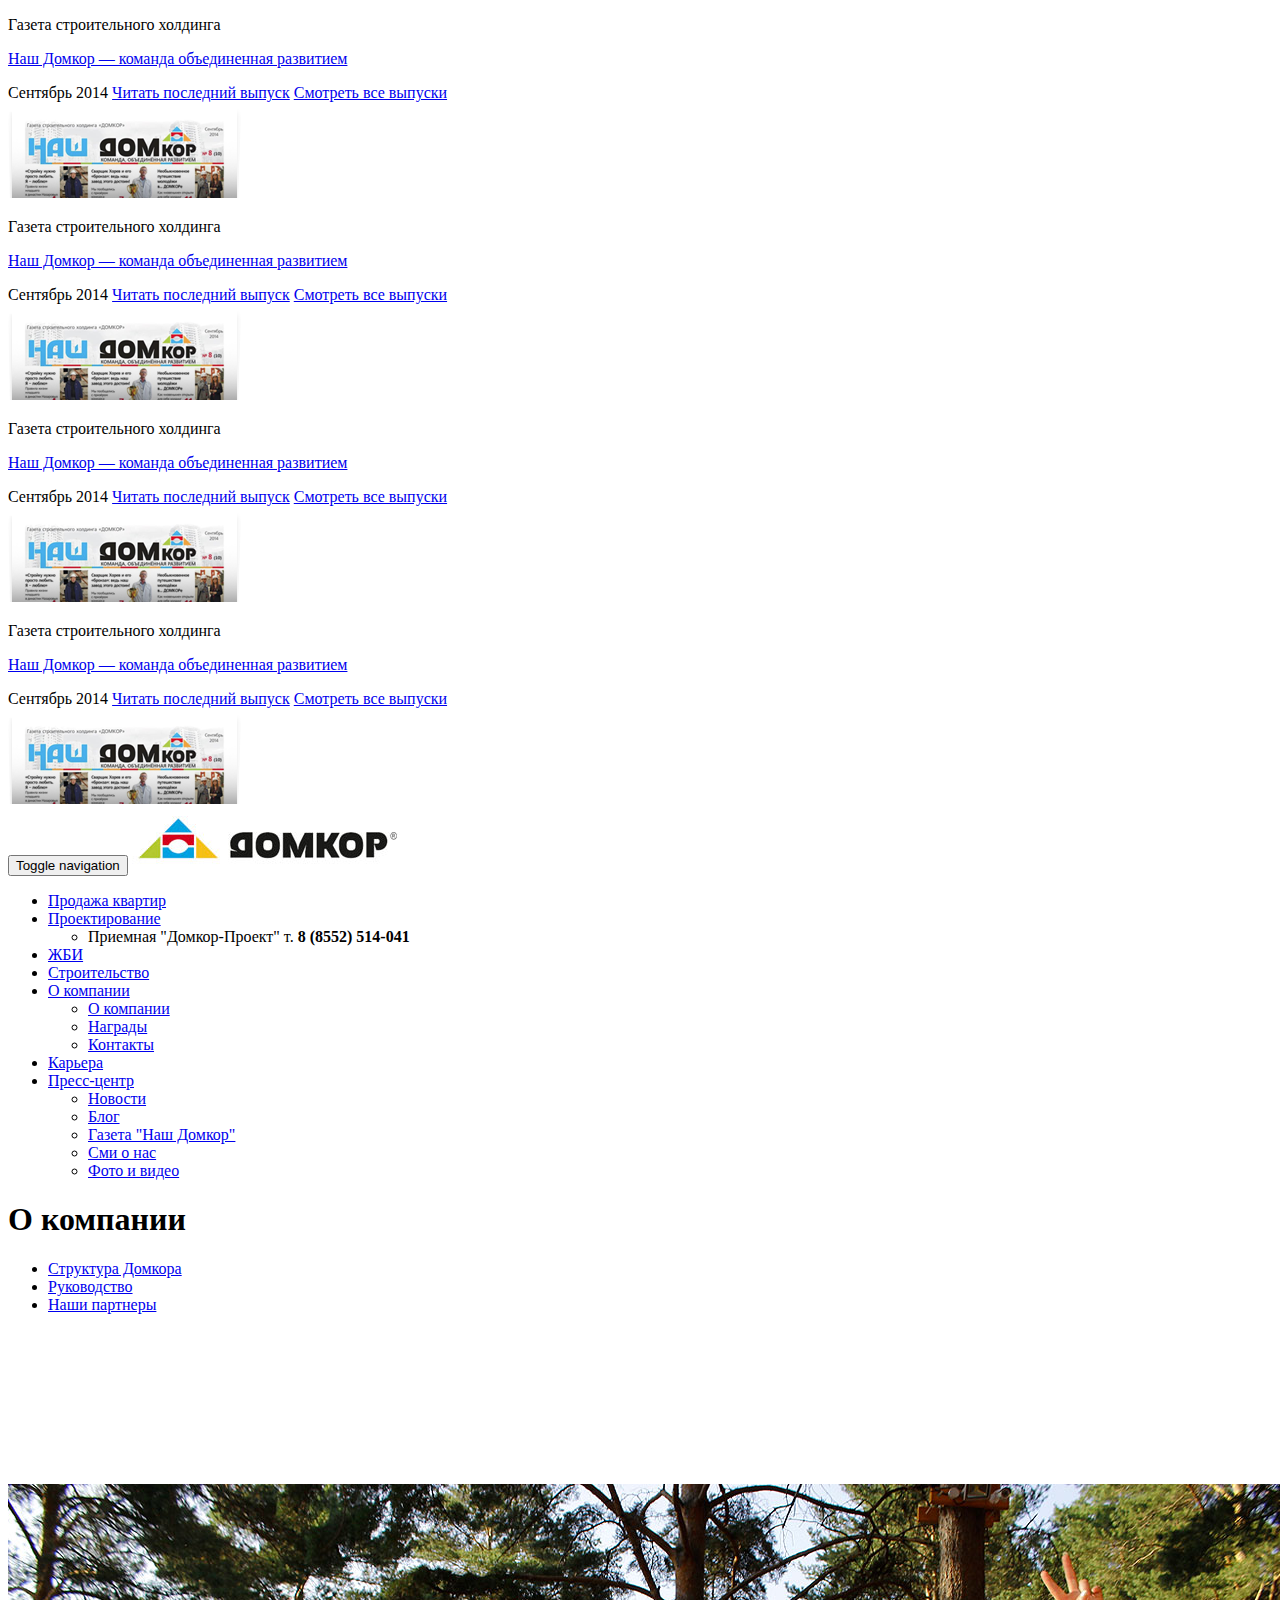
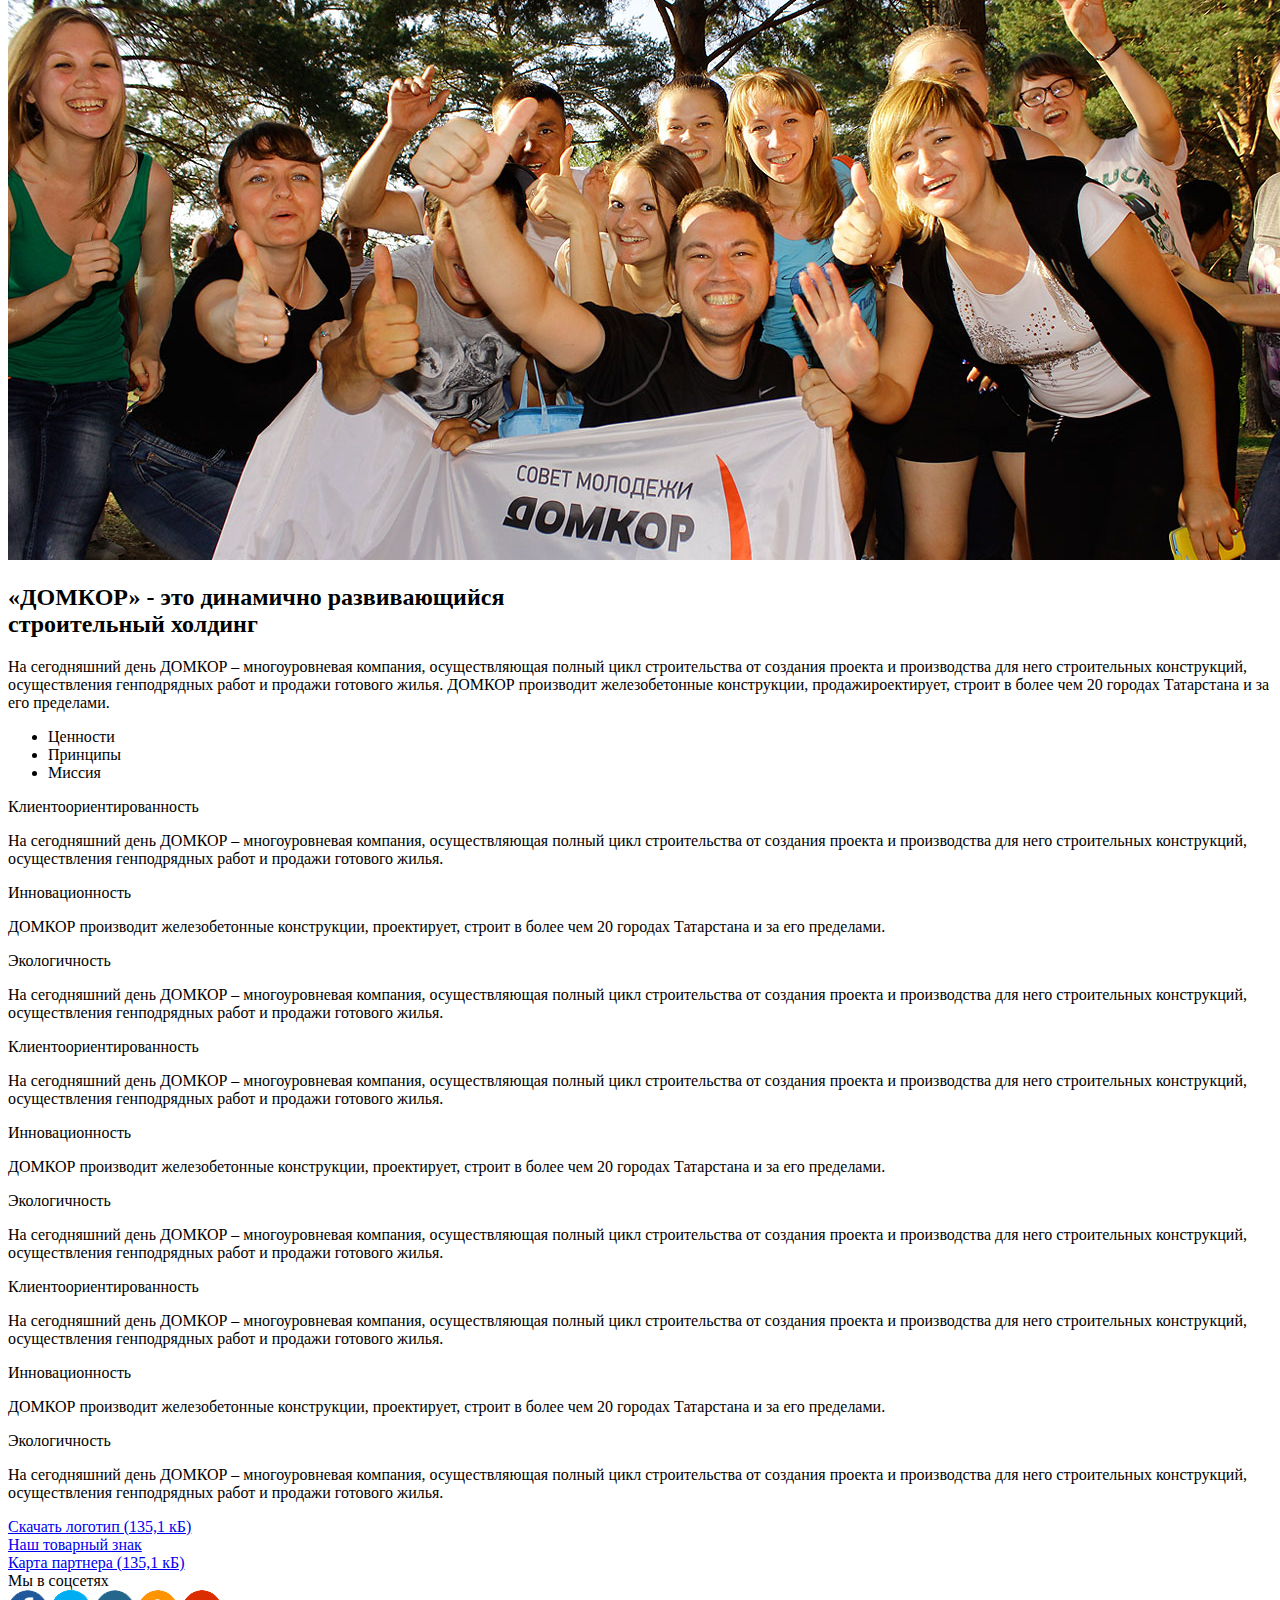
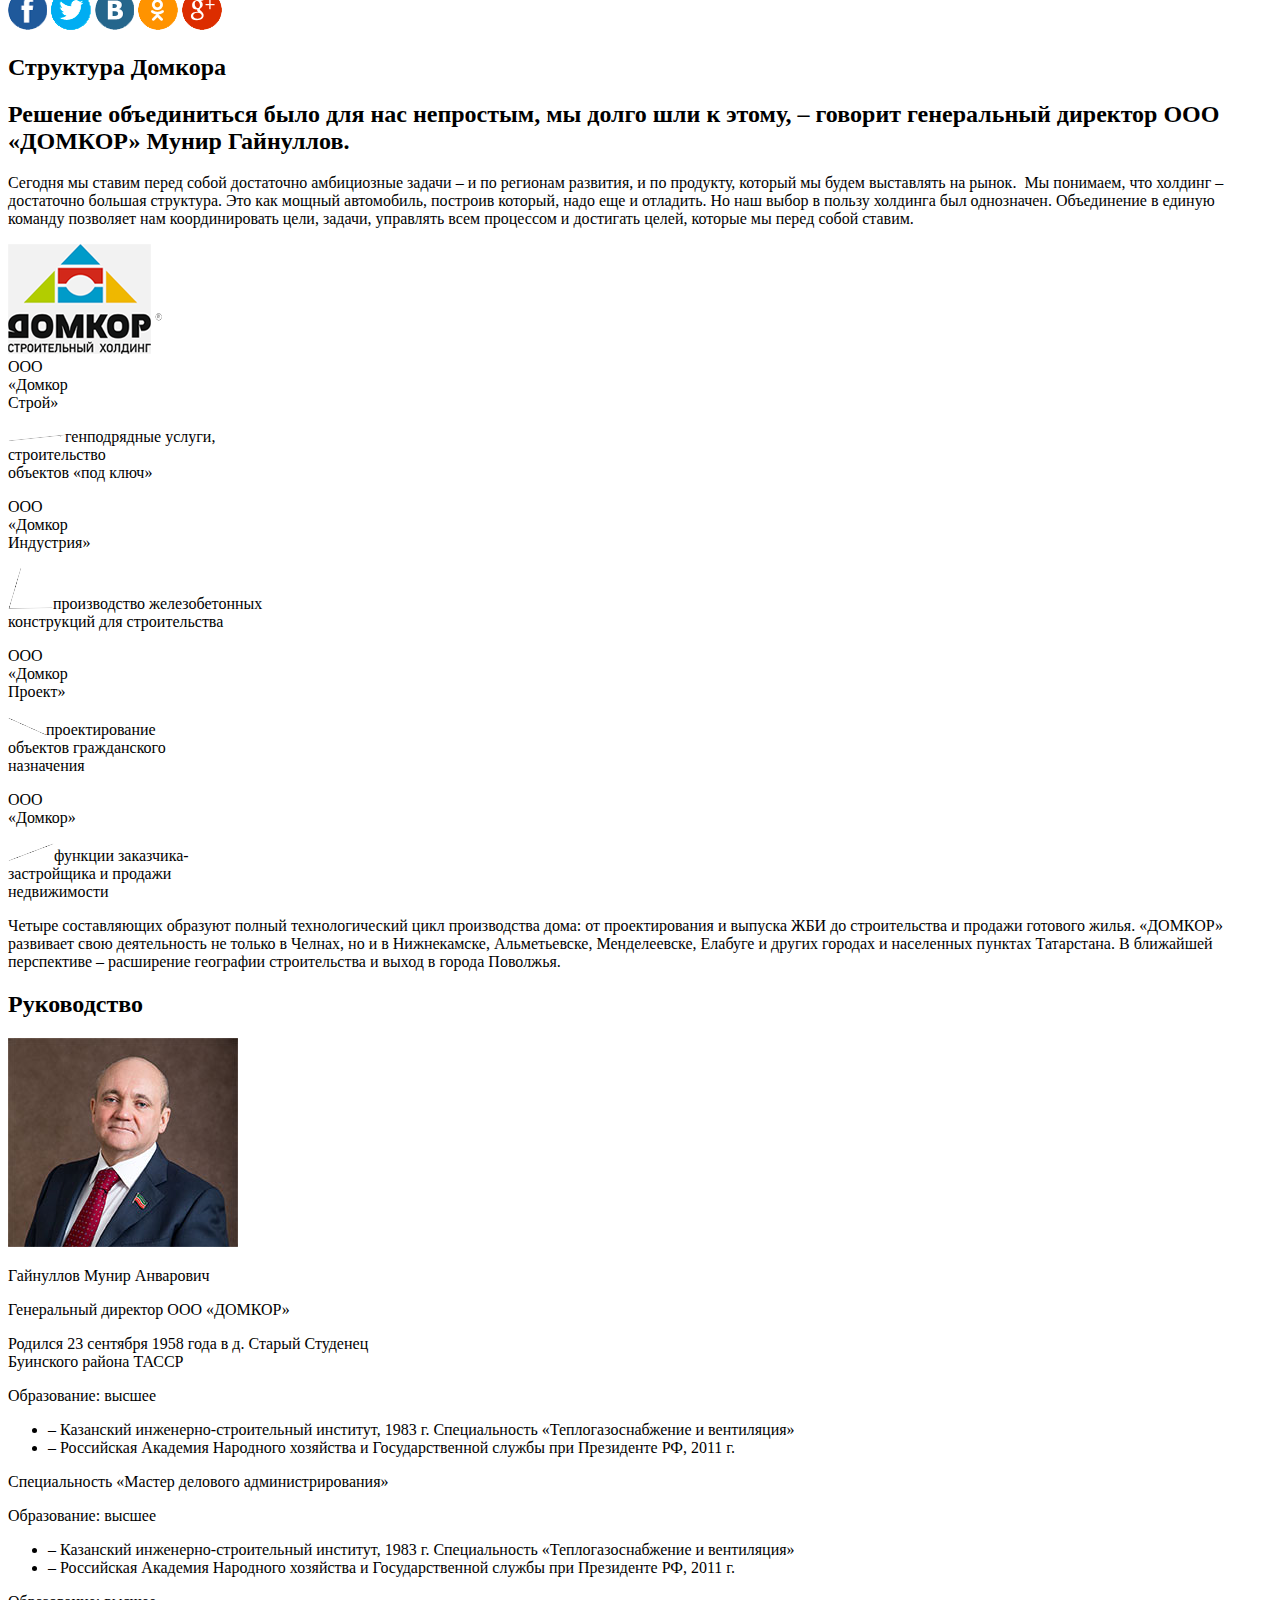
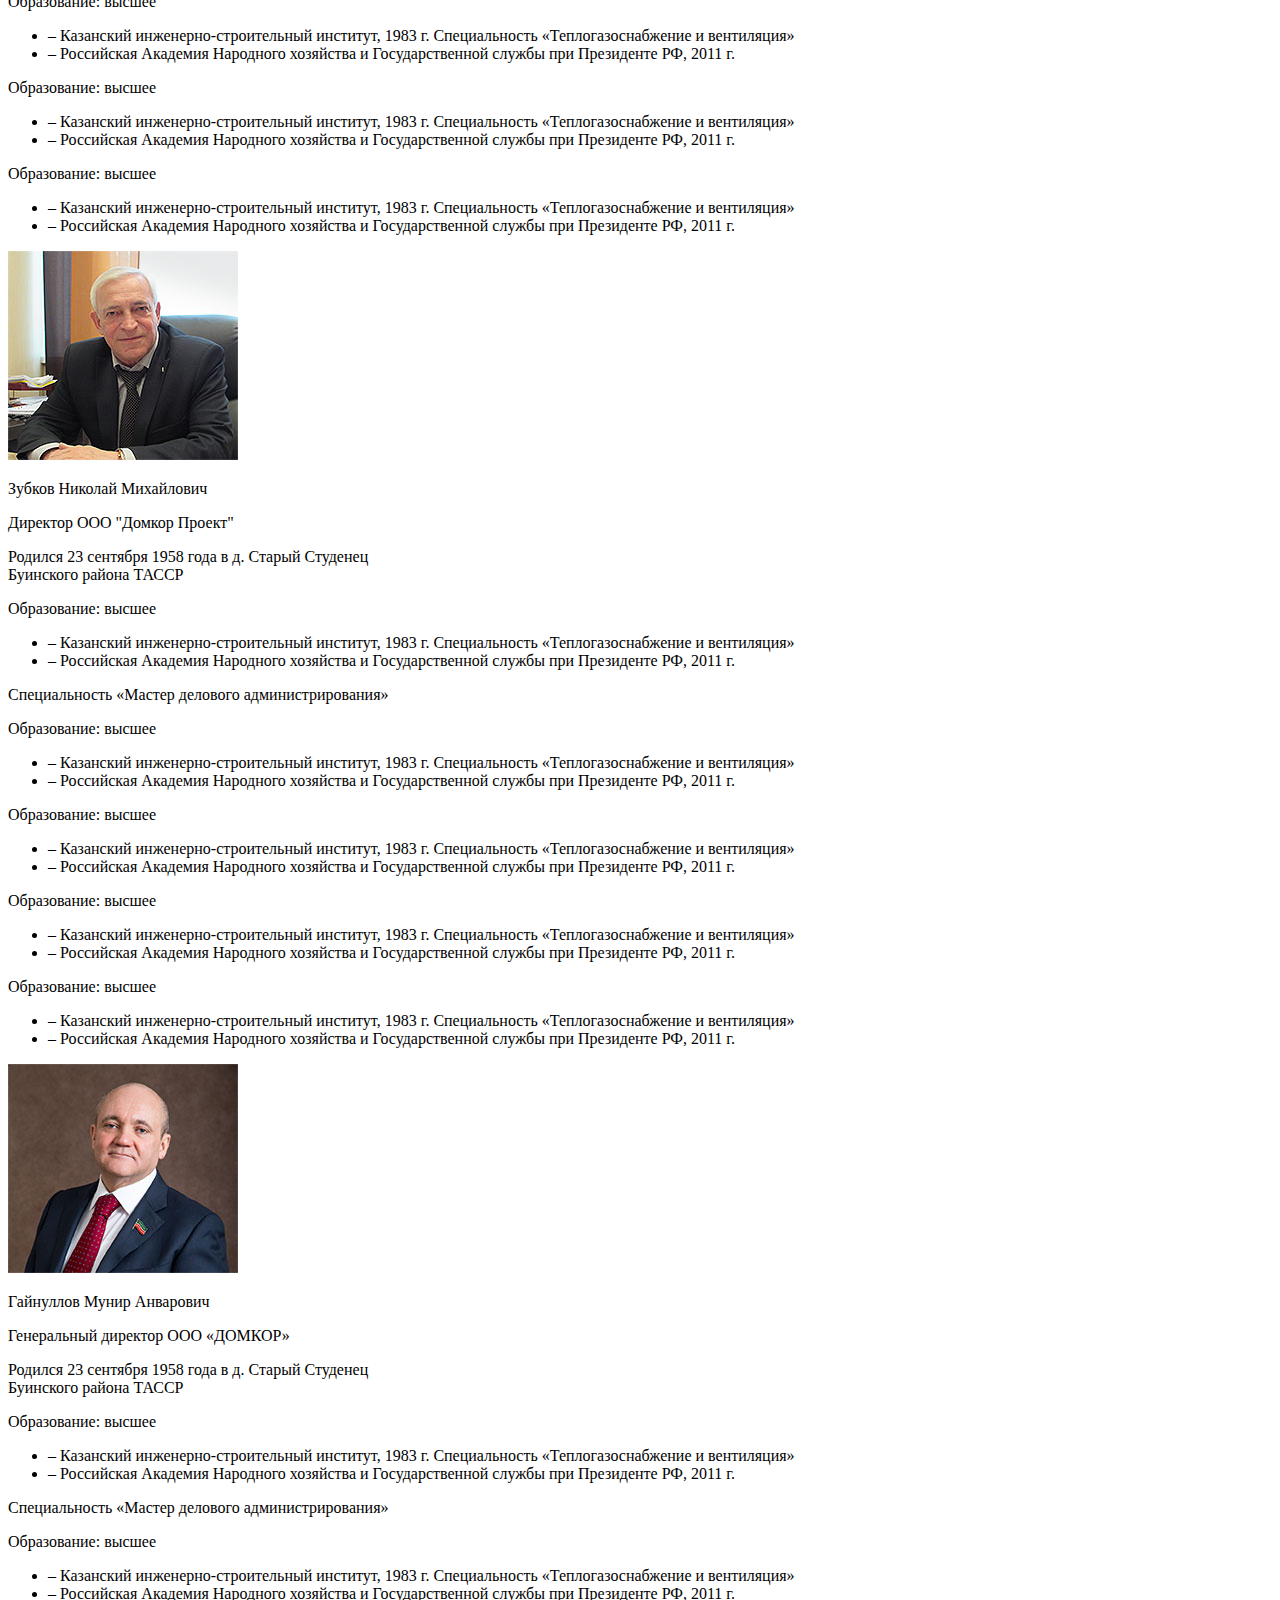
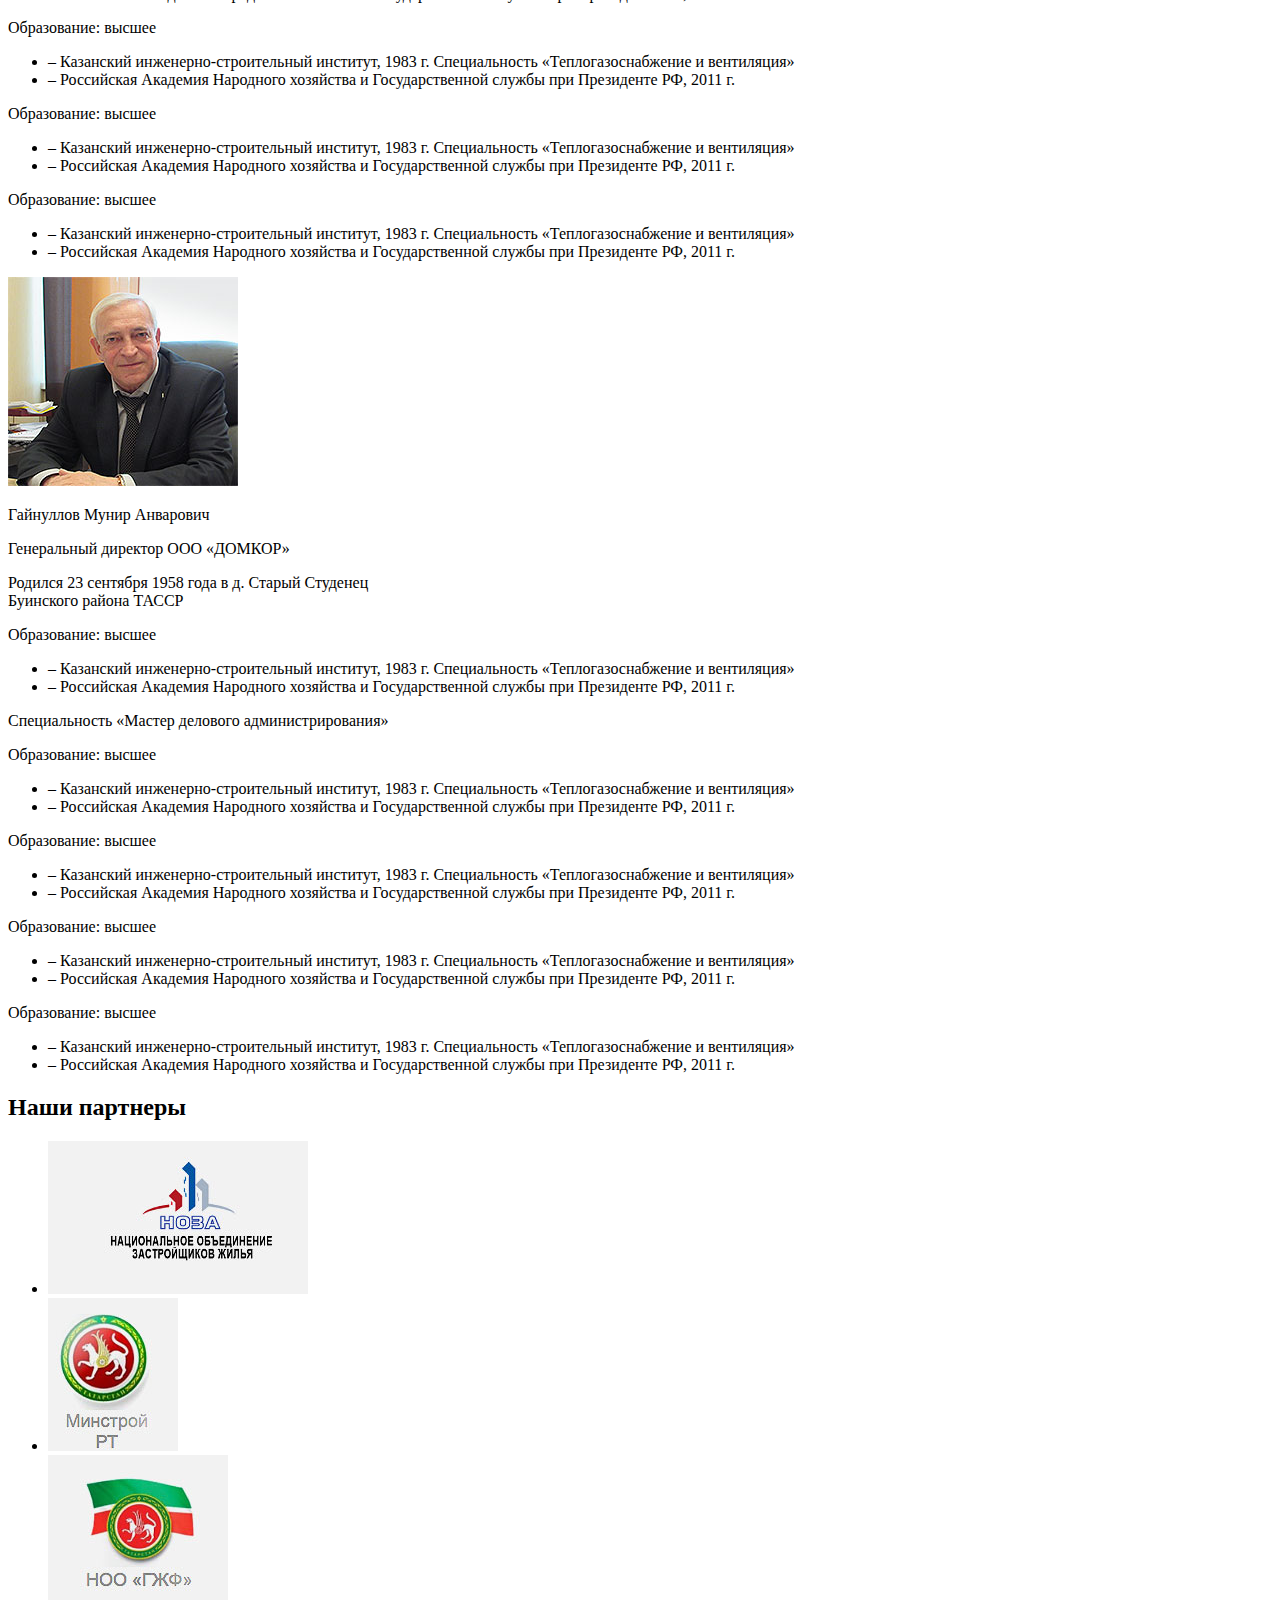
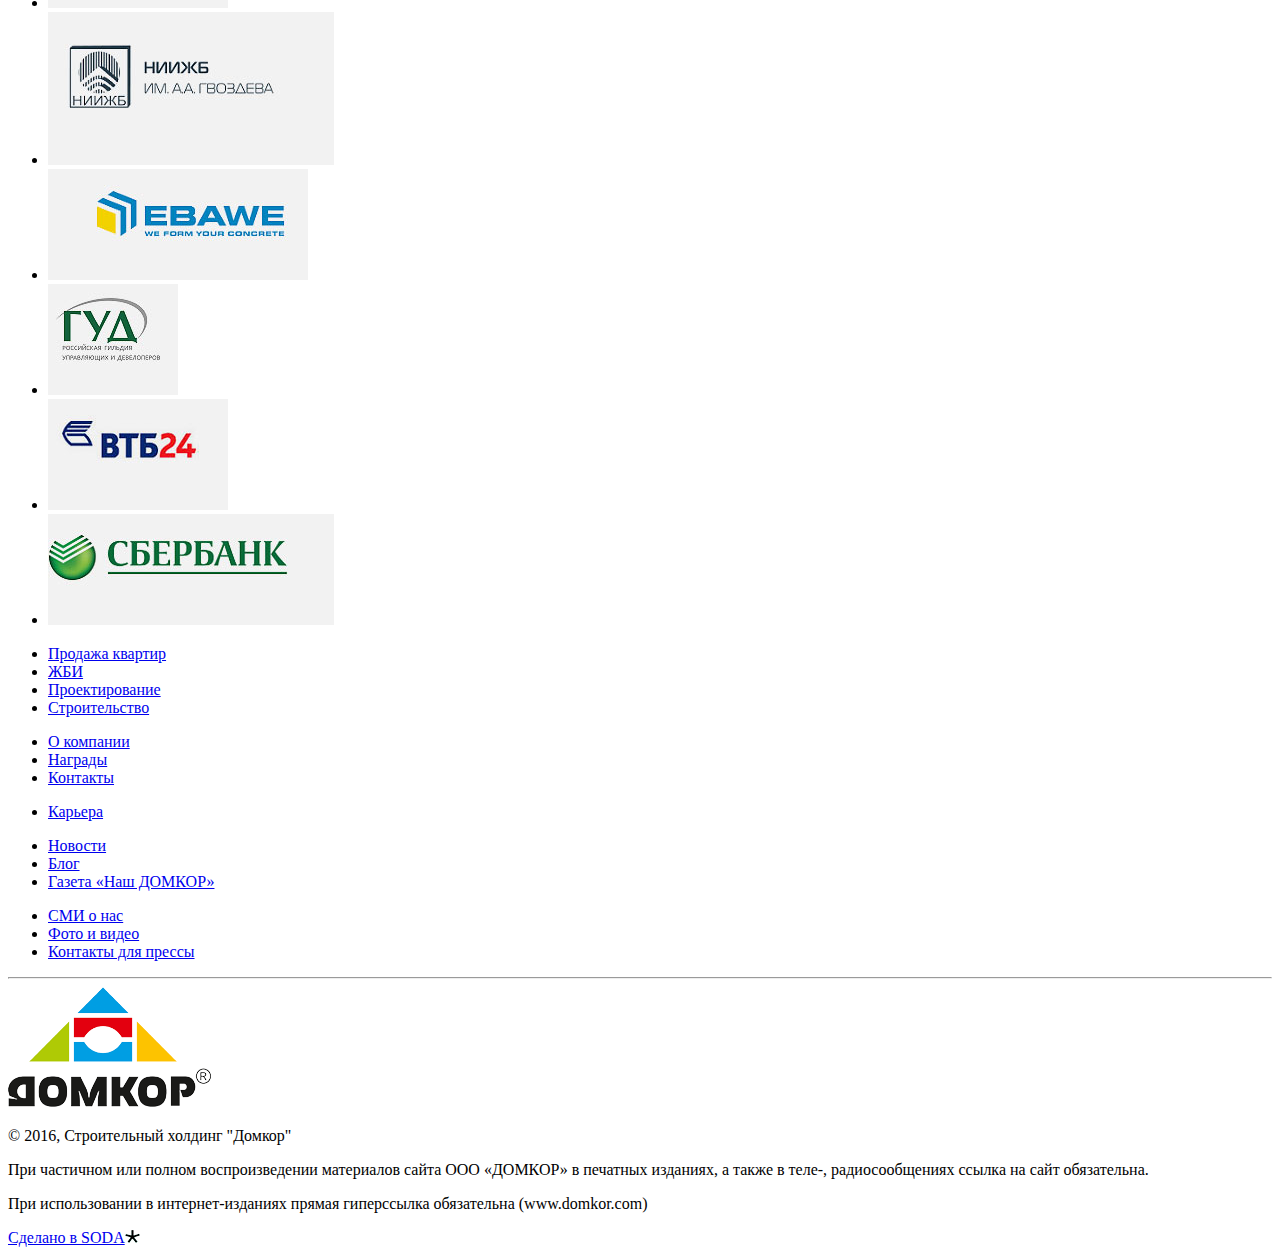
==== company.html @ ac93ede2 "First" ====
<!DOCTYPE html>
<html lang="en">
<head>
	<meta charset="utf-8">
    <meta http-equiv="X-UA-Compatible" content="IE=edge">
    <meta name="viewport" content="width=device-width, initial-scale=1">
    <title>Домкор</title>
   
    <link href="css/style.css" rel="stylesheet">

    


</head> 
<body>


	<header class="header">
		<div class="header-slider-wrap">
			<div class="container-fluid">
				<div class="header-slider">
					<div class="slide slide-green">
						<div class="slide-wrap container">
							<div class="slide-left">
								<p class="magazine">Газета строительного холдинга</p>
								<p class="slide-head"><a href="#">Наш Домкор — команда объединенная развитием</a></p>
							</div>
							<div class="slide-right">
								<span class="date">Сентябрь 2014</span>
								<a href="#"><span>Читать последний выпуск</span></a>
								<a href="#"><span>Смотреть все выпуски</span></a>
							</div>
							<div class="img-wrap">
								<img src="img/header-magazine.png" alt="">
							</div>
						</div>
					</div>
					<div class="slide slide-blue">
						<div class="slide-wrap container">
							<div class="slide-left">
								<p class="magazine">Газета строительного холдинга</p>
								<p class="slide-head"><a href="#">Наш Домкор — команда объединенная развитием</a></p>
							</div>
							<div class="slide-right">
								<span class="date">Сентябрь 2014</span>
								<a href="#"><span>Читать последний выпуск</span></a>
								<a href="#"><span>Смотреть все выпуски</span></a>
							</div>
							<div class="img-wrap">
								<img src="img/header-magazine.png" alt="">
							</div>
						</div>
					</div>
					<div class="slide slide-orange">
						<div class="slide-wrap container">
							<div class="slide-left">
								<p class="magazine">Газета строительного холдинга</p>
								<p class="slide-head"><a href="#">Наш Домкор — команда объединенная развитием</a></p>
							</div>
							<div class="slide-right">
								<span class="date">Сентябрь 2014</span>
								<a href="#"><span>Читать последний выпуск</span></a>
								<a href="#"><span>Смотреть все выпуски</span></a>
							</div>
							<div class="img-wrap">
								<img src="img/header-magazine.png" alt="">
							</div>
						</div>
					</div>
					<div class="slide slide-green">
						<div class="slide-wrap container">
							<div class="slide-left">
								<p class="magazine">Газета строительного холдинга</p>
								<p class="slide-head"><a href="#">Наш Домкор — команда объединенная развитием</a></p>
							</div>
							<div class="slide-right">
								<span class="date">Сентябрь 2014</span>
								<a href="#"><span>Читать последний выпуск</span></a>
								<a href="#"><span>Смотреть все выпуски</span></a>
							</div>
							<div class="img-wrap">
								<img src="img/header-magazine.png" alt="">
							</div>
						</div>
					</div>
				</div>
			</div>
		</div>
		<nav class="navbar navbar-default clearfix">
		  <div class="container">
		    <div class="navbar-wrap">
		    	<div class="navbar-header">
		    	  <button type="button" class="navbar-toggle collapsed" data-toggle="collapse" data-target="#bs-example-navbar-collapse-1" aria-expanded="false">
		    	    <span class="sr-only">Toggle navigation</span>
		    	    <span class="icon-bar"></span>
		    	    <span class="icon-bar"></span>
		    	    <span class="icon-bar"></span>
		    	  </button>
		    	  <a class="navbar-brand" href="#"><img src="img/logo.jpg" alt=""></a>
		    	</div>
		    	
		    	<div class="collapse navbar-collapse" id="bs-example-navbar-collapse-1">

					<!-- ЕСЛИ У ССЫЛКИ ЕСТЬ КЛАСС submenu-toggle 
						 ТО ОТКРЫВАЕТСЯ СУБМЕНЮ, 
						 ЕСЛИ НЕТ ТО ПЕРЕХОД ПО ССЫЛКЕ -->

				    <ul class="nav navbar-nav megamenu">
				        <li class="submenu-wrap">
				        	<a href="#">Продажа квартир</a>
				        </li>
				        <li class="submenu-wrap">
				        	<a href="#" class="submenu-toggle">Проектирование</a>
							<div class="submenu submenu-fluid">
								<ul>
									<li>Приемная "Домкор-Проект" т. <b>8 (8552) 514-041</b></li>
								</ul>
							</div>
				        </li>
				        <li class="submenu-wrap">
				        	<a href="#">ЖБИ</a>
				        </li>
				        <li class="submenu-wrap">
				        	<a href="#">Строительство</a>
				        </li>
				        <li class="submenu-wrap">
				        	<a href="#" class="submenu-toggle">О компании</a>
							<div class="submenu submenu-active">
								<ul>
									<li class="active-item"><a href="#">О компании</a></li>
									<li><a href="#">Награды</a></li>
									<li><a href="#">Контакты</a></li>
								</ul>
							</div>
				        </li>
				        <li class="submenu-wrap">
				        	<a href="#">Карьера</a>
				        </li>
				        <li class="submenu-wrap">
				        	<a href="#" class="submenu-toggle">Пресс-центр</a>
							<div class="submenu">
								<ul>
									<li><a href="#">Новости</a></li>
									<li><a href="#">Блог</a></li>
									<li><a href="#">Газета "Наш Домкор"</a></li>
									<li><a href="#">Сми о нас</a></li>
									<li><a href="#">Фото и видео</a></li>
								</ul>
							</div>
				        </li>
				    </ul>
		    	</div>
		    </div>
		  </div>
		</nav>
	</header>

	<div class="container com-headTitle">
		<h1 class="sample-header">О компании</h1>

		<div class="landingNav">
			<ul class="com-headTitle__navList">
				<li><a href="#structure">Структура Домкора</a></li>
				<li><a href="#leadership">Руководство</a></li>
				<li><a href="#partner">Наши партнеры</a></li>
			</ul>
		</div>

		
	</div>

	<section class="video">
		<div class="container">

			<div class="video__wrapper">
				<span class="video__overlay video__toggle"></span>
				<video id="video">
				  <source src="videoplayback.webm" type="video/webm">
				  <source src="videoplayback.mp4" type="video/mp4">
				  Извините, но ваш браузер не поддерживает HTML5 видео
				</video>
				<img src="img/career_video.jpg" alt="">
				
			</div>
		</div>
	</section>


	

	<section class="tabs com-tabs">

		<div class="container">
			<div class="inner-wrap">
				<div class="title-wrap">
					<h2 class="tabs__title">«ДОМКОР» - это динамично развивающийся<br>  строительный холдинг</h2>
				
					<p class="tabs__text"> На сегодняшний день ДОМКОР – многоуровневая компания, осуществляющая полный цикл строительства от создания проекта и производства для него строительных конструкций, осуществления генподрядных работ и продажи готового жилья. ДОМКОР производит железобетонные конструкции, продажироектирует, строит в более чем 20 городах Татарстана и за его пределами.</p>
				</div>
				
				<div class="tabs-wrap">
					<!-- Nav tabs -->
				  <ul class="tabs__row">
				    <li class="" data-id="1">
					    <span class="tabs__tabText">Ценности</span>
					</li>
				    <li class="" data-id="2">
					    <span class="tabs__tabText">Принципы</span>
					</li>
					<li class="" data-id="3">
					    <span class="tabs__tabText">Миссия</span>
					</li>
				  </ul>
				
				  <div class="row">
				  	<div class="col-lg-12 clearfix">
				  		<!-- Tab panes -->
						<div class="tabs__tabContent" id="tab">
							<div class="tabs__tabPane t-1">
								<span class="tabs__triangle"></span>
								<p class="tabs__subTitle">Клиентоориентированность</p>
				
								<p>На сегодняшний день ДОМКОР – многоуровневая компания, осуществляющая полный цикл строительства от создания проекта и производства для него строительных конструкций, осуществления генподрядных работ и продажи готового жилья.</p>
				
								<p class="tabs__subTitle">Инновационность</p>
				
								<p>ДОМКОР производит железобетонные конструкции, проектирует, строит в более чем 20 городах Татарстана и за его пределами.</p>
				
								<p class="tabs__subTitle">Экологичность</p>
				
								<p class="tabs__paneText_last">На сегодняшний день ДОМКОР – многоуровневая компания, осуществляющая полный цикл строительства от создания проекта и производства для него строительных конструкций, осуществления генподрядных работ и продажи готового жилья.</p>
							</div>
							<div class="tabs__tabPane t-2">
				
								<span class="tabs__triangle"></span>
								<p class="tabs__subTitle">Клиентоориентированность</p>
				
								<p>На сегодняшний день ДОМКОР – многоуровневая компания, осуществляющая полный цикл строительства от создания проекта и производства для него строительных конструкций, осуществления генподрядных работ и продажи готового жилья.</p>
				
								<p class="tabs__subTitle">Инновационность</p>
				
								<p>ДОМКОР производит железобетонные конструкции, проектирует, строит в более чем 20 городах Татарстана и за его пределами.</p>
				
								<p class="tabs__subTitle">Экологичность</p>
				
								<p class="tabs__paneText_last">На сегодняшний день ДОМКОР – многоуровневая компания, осуществляющая полный цикл строительства от создания проекта и производства для него строительных конструкций, осуществления генподрядных работ и продажи готового жилья.</p>
							</div>
							<div class="tabs__tabPane t-3">
								<span class="tabs__triangle"></span>
								<p class="tabs__subTitle">Клиентоориентированность</p>
				
								<p>На сегодняшний день ДОМКОР – многоуровневая компания, осуществляющая полный цикл строительства от создания проекта и производства для него строительных конструкций, осуществления генподрядных работ и продажи готового жилья.</p>
				
								<p class="tabs__subTitle">Инновационность</p>
				
								<p>ДОМКОР производит железобетонные конструкции, проектирует, строит в более чем 20 городах Татарстана и за его пределами.</p>
				
								<p class="tabs__subTitle">Экологичность</p>
				
								<p class="tabs__paneText_last">На сегодняшний день ДОМКОР – многоуровневая компания, осуществляющая полный цикл строительства от создания проекта и производства для него строительных конструкций, осуществления генподрядных работ и продажи готового жилья.</p>
							</div>
						</div>
				
				
				  	</div>
				  </div>
				
				  <div class="download">
				  	<div class="download-href">
				  		<a href="#">Скачать логотип (135,1 кБ)</a>
				  	</div>
				  	<div class="download-href">
				  		<a href="#">Наш товарный знак</a>
				  	</div>
				  	<div class="download-href">
				  		<a href="#">Карта партнера (135,1 кБ)</a>
				  	</div>
				  	<div class="social">
						<span class="social__tiltle">Мы в соцсетях</span>
						<div class="social__buttons">
							<a href="#"><img src="img/career_fb.png"></a>
							<a href="#"><img src="img/career_twitter.png"></a>
							<a href="#"><img src="img/career_vk.png"></a>
							<a href="#"><img src="img/career_ok.png"></a>
							<a href="#"><img src="img/career_gplus.png"></a>
						</div>
					</div>
				  </div>
				</div> 
			</div>
		</div>
	</section> 

	<section class="com-info landingItem" id="structure">
		<div class="container">
			<h2>Структура Домкора</h2>
			<h2 class="com-info__title">Решение объединиться было для нас непростым, мы долго шли к этому, – говорит генеральный директор ООО «ДОМКОР» Мунир Гайнуллов.</h2>
			<p class="com-info__text"> Сегодня мы ставим перед собой достаточно амбициозные задачи – и по регионам развития, и по продукту, который мы будем выставлять на рынок.&nbsp; Мы понимаем, что холдинг – достаточно большая структура. Это как мощный автомобиль, построив который, надо еще и отладить. Но наш выбор в пользу холдинга был однозначен. Объединение в единую команду позволяет нам координировать цели, задачи, управлять всем процессом и достигать целей, которые мы перед собой ставим.</p>

			<div class="com-info__wrapper">
				<img src="img/info_logo.png" alt="info logo" class="com-info__logo">
				<div class="com-info__block com-info__block_1">
					<span>ООО<br> «Домкор <br> Строй»</span>
					<p><img src="img/info_line_1.png" alt="line">генподрядные услуги,<br> строительство<br> объектов «под ключ»</p>
				</div>
				<div class="com-info__block com-info__block_2">
					<span>
						ООО<br> «Домкор<br>  Индустрия»
					</span>
					<p><img src="img/info_line_2.png" alt="line">производство железобетонных<br> конструкций для строительства</p>
				</div>
				<div class="com-info__block com-info__block_3">
					<span>
						ООО<br> «Домкор<br>  Проект»
					</span>
					<p><img src="img/info_line_3.png" alt="line">проектирование<br> объектов гражданского<br> назначения</p>
				</div>
				<div class="com-info__block com-info__block_4">
					<span>
						ООО<br> «Домкор»
					</span>
					<p><img src="img/info_line_4.png" alt="line">функции заказчика-<br> застройщика и продажи<br> недвижимости</p>
				</div>
			</div>

			<p class="com-info__text_2">Четыре составляющих образуют полный технологический цикл производства дома: от проектирования и выпуска ЖБИ до строительства и продажи готового жилья. «ДОМКОР» развивает свою деятельность не только в Челнах, но и в Нижнекамске, Альметьевске, Менделеевске, Елабуге и других городах и населенных пунктах Татарстана. В ближайшей перспективе – расширение географии строительства и выход в города Поволжья.</p>
		</div>
	</section>

	<section class="com-leadership landingItem" id="leadership">
		<div class="container">
			<div class="com-leadership__wrapp">
				<h2>Руководство</h2>

				<div class="leader-blocks">
					<div class="block">
						<div class="block-visible">
							<span class="img-wrap"><img src="img/leader_1.jpg" alt="Руководство"></span>
							<div class="text-wrap">
								<div class="text-top">
									<p class="leader-name">Гайнуллов Мунир Анварович</p>
									<p class="leader-position">Генеральный директор ООО «ДОМКОР»</p>
								</div>
								<p class="leader-info">Родился 23 сентября 1958 года в д. Старый Студенец <br> Буинского района ТАССР</p>
								
								<p class="block-text">
									Образование: высшее  
								</p>
								<ul class="block-text">
									<li>– Казанский инженерно-строительный институт, 1983 г. Специальность «Теплогазоснабжение и вентиляция»</li>
									<li> – Российская Академия Народного хозяйства и Государственной службы при Президенте РФ, 2011 г.</li>
								</ul>
								<p class="block-text">Специальность «Мастер делового администрирования»</p>
							</div>
						</div>
						<a role="button" data-toggle="collapse" href="#collapse-1" aria-expanded="false" aria-controls="collapse-1" class="block-down"></a>
						<div class="collapse" id="collapse-1">
						  <div class="collapse-content">
						  	<p class="block-text">
								Образование: высшее  
							</p>
							<ul class="block-text">
								<li>– Казанский инженерно-строительный институт, 1983 г. Специальность «Теплогазоснабжение и вентиляция»</li>
								<li> – Российская Академия Народного хозяйства и Государственной службы при Президенте РФ, 2011 г.</li>
							</ul>
							<p class="block-text">
								Образование: высшее  
							</p>
							<ul class="block-text">
								<li>– Казанский инженерно-строительный институт, 1983 г. Специальность «Теплогазоснабжение и вентиляция»</li>
								<li> – Российская Академия Народного хозяйства и Государственной службы при Президенте РФ, 2011 г.</li>
							</ul>
							<p class="block-text">
								Образование: высшее  
							</p>
							<ul class="block-text">
								<li>– Казанский инженерно-строительный институт, 1983 г. Специальность «Теплогазоснабжение и вентиляция»</li>
								<li> – Российская Академия Народного хозяйства и Государственной службы при Президенте РФ, 2011 г.</li>
							</ul>
							<p class="block-text">
								Образование: высшее  
							</p>
							<ul class="block-text">
								<li>– Казанский инженерно-строительный институт, 1983 г. Специальность «Теплогазоснабжение и вентиляция»</li>
								<li> – Российская Академия Народного хозяйства и Государственной службы при Президенте РФ, 2011 г.</li>
							</ul>
						  </div>
						</div>
					</div>
					<div class="block">
						<div class="block-visible">
							<span class="img-wrap"><img src="img/leader_2.jpg" alt="Руководство"></span>
							<div class="text-wrap">
								<div class="text-top">
									<p class="leader-name">Зубков Николай Михайлович</p>
									<p class="leader-position">Директор ООО "Домкор Проект"</p>
								</div>
								<p class="leader-info">Родился 23 сентября 1958 года в д. Старый Студенец  <br> Буинского района ТАССР</p>
								
								<p class="block-text">
									Образование: высшее  
								</p>
								<ul class="block-text">
									<li>– Казанский инженерно-строительный институт, 1983 г. Специальность «Теплогазоснабжение и вентиляция»</li>
									<li> – Российская Академия Народного хозяйства и Государственной службы при Президенте РФ, 2011 г.</li>
								</ul>
								<p class="block-text">Специальность «Мастер делового администрирования»</p>
							</div>
						</div>
						<a role="button" data-toggle="collapse" href="#collapse-2" aria-expanded="false" aria-controls="collapse-2" class="block-down"></a>
						<div class="collapse" id="collapse-2">
						  <div class="collapse-content">
						  	<p class="block-text">
								Образование: высшее  
							</p>
							<ul class="block-text">
								<li>– Казанский инженерно-строительный институт, 1983 г. Специальность «Теплогазоснабжение и вентиляция»</li>
								<li> – Российская Академия Народного хозяйства и Государственной службы при Президенте РФ, 2011 г.</li>
							</ul>
							<p class="block-text">
								Образование: высшее  
							</p>
							<ul class="block-text">
								<li>– Казанский инженерно-строительный институт, 1983 г. Специальность «Теплогазоснабжение и вентиляция»</li>
								<li> – Российская Академия Народного хозяйства и Государственной службы при Президенте РФ, 2011 г.</li>
							</ul>
							<p class="block-text">
								Образование: высшее  
							</p>
							<ul class="block-text">
								<li>– Казанский инженерно-строительный институт, 1983 г. Специальность «Теплогазоснабжение и вентиляция»</li>
								<li> – Российская Академия Народного хозяйства и Государственной службы при Президенте РФ, 2011 г.</li>
							</ul>
							<p class="block-text">
								Образование: высшее  
							</p>
							<ul class="block-text">
								<li>– Казанский инженерно-строительный институт, 1983 г. Специальность «Теплогазоснабжение и вентиляция»</li>
								<li> – Российская Академия Народного хозяйства и Государственной службы при Президенте РФ, 2011 г.</li>
							</ul>
						  </div>
						</div>
					</div>
					<div class="block">
						<div class="block-visible">
							<span class="img-wrap"><img src="img/leader_1.jpg" alt="Руководство"></span>
							<div class="text-wrap">
								<div class="text-top">
									<p class="leader-name">Гайнуллов Мунир Анварович</p>
									<p class="leader-position">Генеральный директор ООО «ДОМКОР»</p>
								</div>
								<p class="leader-info">Родился 23 сентября 1958 года в д. Старый Студенец <br> Буинского района ТАССР</p>
								
								<p class="block-text">
									Образование: высшее  
								</p>
								<ul class="block-text">
									<li>– Казанский инженерно-строительный институт, 1983 г. Специальность «Теплогазоснабжение и вентиляция»</li>
									<li> – Российская Академия Народного хозяйства и Государственной службы при Президенте РФ, 2011 г.</li>
								</ul>
								<p class="block-text">Специальность «Мастер делового администрирования»</p>
							</div>
						</div>
						<a role="button" data-toggle="collapse" href="#collapse-3" aria-expanded="false" aria-controls="collapse-3" class="block-down"></a>
						<div class="collapse" id="collapse-3">
						  <div class="collapse-content">
						  	<p class="block-text">
								Образование: высшее  
							</p>
							<ul class="block-text">
								<li>– Казанский инженерно-строительный институт, 1983 г. Специальность «Теплогазоснабжение и вентиляция»</li>
								<li> – Российская Академия Народного хозяйства и Государственной службы при Президенте РФ, 2011 г.</li>
							</ul>
							<p class="block-text">
								Образование: высшее  
							</p>
							<ul class="block-text">
								<li>– Казанский инженерно-строительный институт, 1983 г. Специальность «Теплогазоснабжение и вентиляция»</li>
								<li> – Российская Академия Народного хозяйства и Государственной службы при Президенте РФ, 2011 г.</li>
							</ul>
							<p class="block-text">
								Образование: высшее  
							</p>
							<ul class="block-text">
								<li>– Казанский инженерно-строительный институт, 1983 г. Специальность «Теплогазоснабжение и вентиляция»</li>
								<li> – Российская Академия Народного хозяйства и Государственной службы при Президенте РФ, 2011 г.</li>
							</ul>
							<p class="block-text">
								Образование: высшее  
							</p>
							<ul class="block-text">
								<li>– Казанский инженерно-строительный институт, 1983 г. Специальность «Теплогазоснабжение и вентиляция»</li>
								<li> – Российская Академия Народного хозяйства и Государственной службы при Президенте РФ, 2011 г.</li>
							</ul>
						  </div>
						</div>
					</div>
					<div class="block">
						<div class="block-visible">
							<span class="img-wrap"><img src="img/leader_2.jpg" alt="Руководство"></span>
							<div class="text-wrap">
								<div class="text-top">
									<p class="leader-name">Гайнуллов Мунир Анварович</p>
									<p class="leader-position">Генеральный директор ООО «ДОМКОР»</p>
								</div>
								<p class="leader-info">Родился 23 сентября 1958 года в д. Старый Студенец <br> Буинского района ТАССР</p>
								
								<p class="block-text">
									Образование: высшее  
								</p>
								<ul class="block-text">
									<li>– Казанский инженерно-строительный институт, 1983 г. Специальность «Теплогазоснабжение и вентиляция»</li>
									<li> – Российская Академия Народного хозяйства и Государственной службы при Президенте РФ, 2011 г.</li>
								</ul>
								<p class="block-text">Специальность «Мастер делового администрирования»</p>
							</div>
						</div>
						<a role="button" data-toggle="collapse" href="#collapse-4" aria-expanded="false" aria-controls="collapse-4" class="block-down"></a>
						<div class="collapse" id="collapse-4">
					    	<div class="collapse-content">
					    		<p class="block-text">
									Образование: высшее  
								</p>
								<ul class="block-text">
									<li>– Казанский инженерно-строительный институт, 1983 г. Специальность «Теплогазоснабжение и вентиляция»</li>
									<li> – Российская Академия Народного хозяйства и Государственной службы при Президенте РФ, 2011 г.</li>
								</ul>
								<p class="block-text">
									Образование: высшее  
								</p>
								<ul class="block-text">
									<li>– Казанский инженерно-строительный институт, 1983 г. Специальность «Теплогазоснабжение и вентиляция»</li>
									<li> – Российская Академия Народного хозяйства и Государственной службы при Президенте РФ, 2011 г.</li>
								</ul>
								<p class="block-text">
									Образование: высшее  
								</p>
								<ul class="block-text">
									<li>– Казанский инженерно-строительный институт, 1983 г. Специальность «Теплогазоснабжение и вентиляция»</li>
									<li> – Российская Академия Народного хозяйства и Государственной службы при Президенте РФ, 2011 г.</li>
								</ul>
								<p class="block-text">
									Образование: высшее  
								</p>
								<ul class="block-text">
									<li>– Казанский инженерно-строительный институт, 1983 г. Специальность «Теплогазоснабжение и вентиляция»</li>
									<li> – Российская Академия Народного хозяйства и Государственной службы при Президенте РФ, 2011 г.</li>
								</ul>
					    	</div>
						</div>
					</div>
				</div>
			</div>
		</div>
	</section>


	<section class="com-partners landingItem" id="partner">
		<div class="container">
			<h2>Наши партнеры</h2>
			<ul class="partners-wrap">
				<li><span><img src="img/partner-1.jpg" alt=""></span></li>
				<li><span><img src="img/partner-2.jpg" alt=""></span></li>
				<li><span><img src="img/partner-3.jpg" alt=""></span></li>
				<li><span><img src="img/partner-4.jpg" alt=""></span></li>
				<li><span><img src="img/partner-5.jpg" alt=""></span></li>
				<li><span><img src="img/partner-6.jpg" alt=""></span></li>
				<li><span><img src="img/partner-7.jpg" alt=""></span></li>
				<li><span><img src="img/partner-8.jpg" alt=""></span></li>
			</ul>
		</div>
	</section>
	

	<footer class="footer">
		<div class="container">
			<div class="footer-top">
				<div class="row">
					<ul class="footer-col">
						<li><a href="#">Продажа квартир</a></li>
						<li><a href="#">ЖБИ</a></li>
						<li><a href="#">Проектирование</a></li>
						<li><a href="#">Строительство</a></li>
					</ul>
					<ul class="footer-col">
						<li><a href="#">О компании</a></li>
						<li><a href="#">Награды</a></li>
						<li><a href="#">Контакты</a></li>
					</ul>
					<ul class="footer-col">
						<li><a href="#">Карьера</a></li>
					</ul>
					<ul class="footer-col">
						<li><a href="#">Новости</a></li>
						<li><a href="#">Блог</a></li>
						<li><a href="#">Газета «Наш ДОМКОР»</a></li>
					</ul>
					<ul class="footer-col">
						<li><a href="#">СМИ о нас</a></li>
						<li><a href="#">Фото и видео</a></li>
						<li><a href="#">Контакты для прессы</a></li>
					</ul>
				</div>
			</div>
			<hr class="footer-hr">
			<div class="footer-bot">
				<span class="logo-wrap"><img src="img/footer-logo.png"></span>
				<div class="footer-text">
					<p class="copyright">©  2016,  Строительный холдинг "Домкор"</p>
					<p>При частичном или полном воспроизведении материалов сайта ООО «ДОМКОР» в печатных изданиях, а также в теле-, радиосообщениях ссылка на сайт обязательна. </p>
					<p>При использовании в интернет-изданиях прямая гиперссылка обязательна (www.domkor.com)</p>
					<a href="http://artsoda.ru/" class="site-constructor" target="_blank">Сделано в SODA<img src="img/soda-ico.png"></a>
				</div>
			</div>
		</div>
	</footer>


	<span class="jquery-check-sm visible-sm"></span>
	<span class="jquery-check-xs visible-xs"></span>
	<script src="https://ajax.googleapis.com/ajax/libs/jquery/1.12.4/jquery.min.js"></script>
	<script src="js/script.min.js"></script>
 
</body> 
</html>
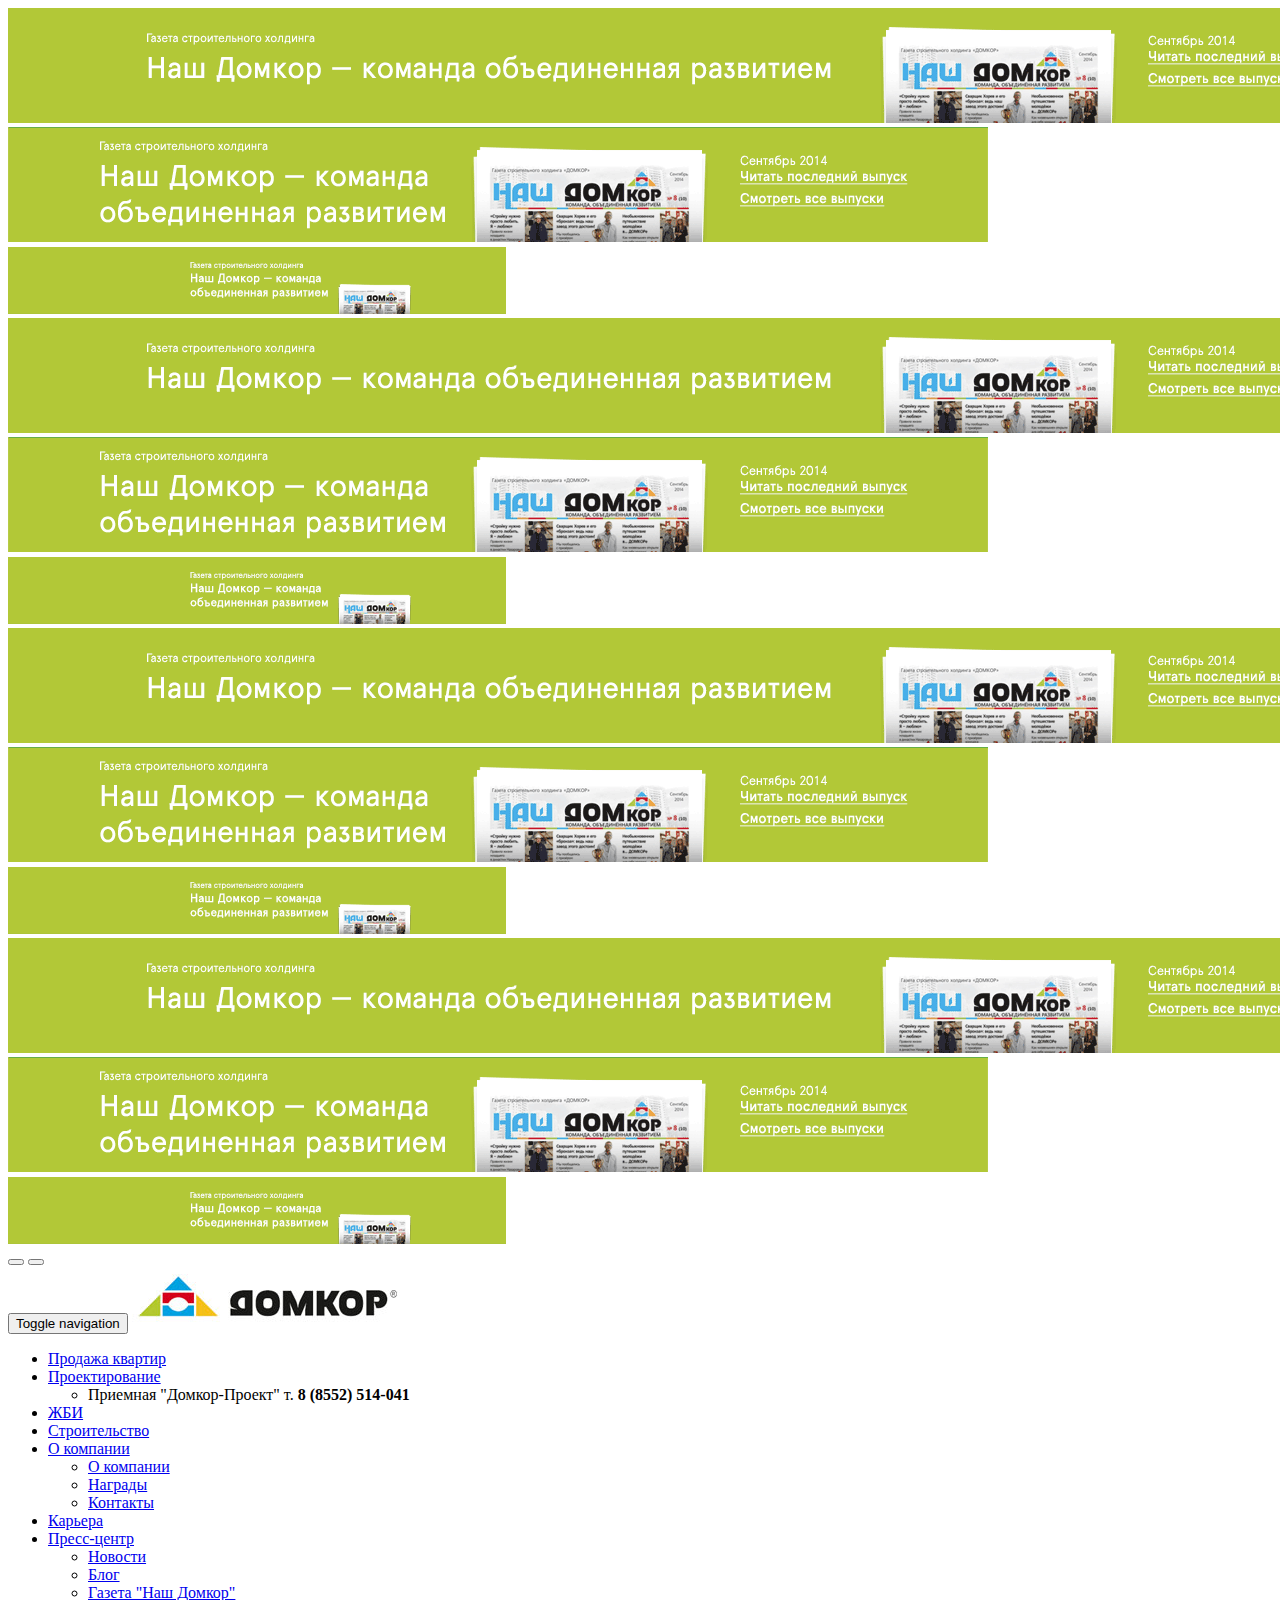
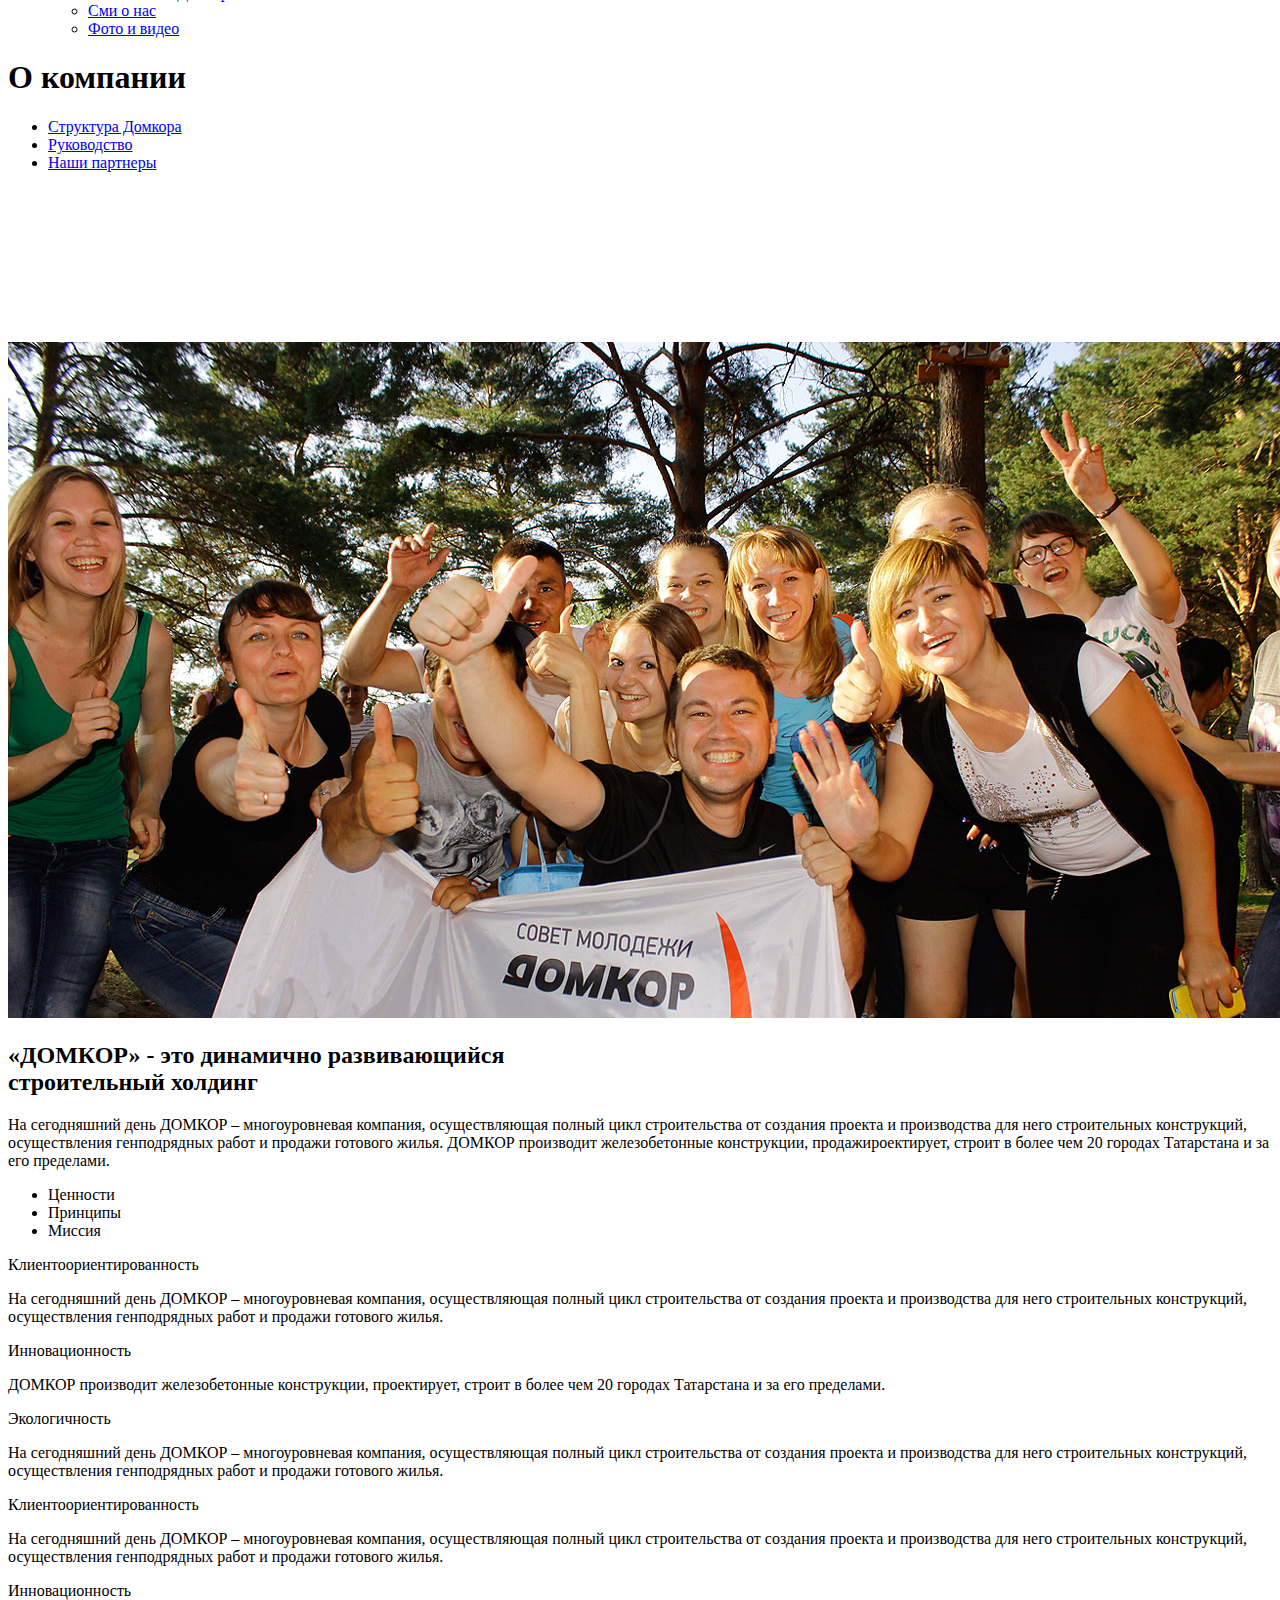
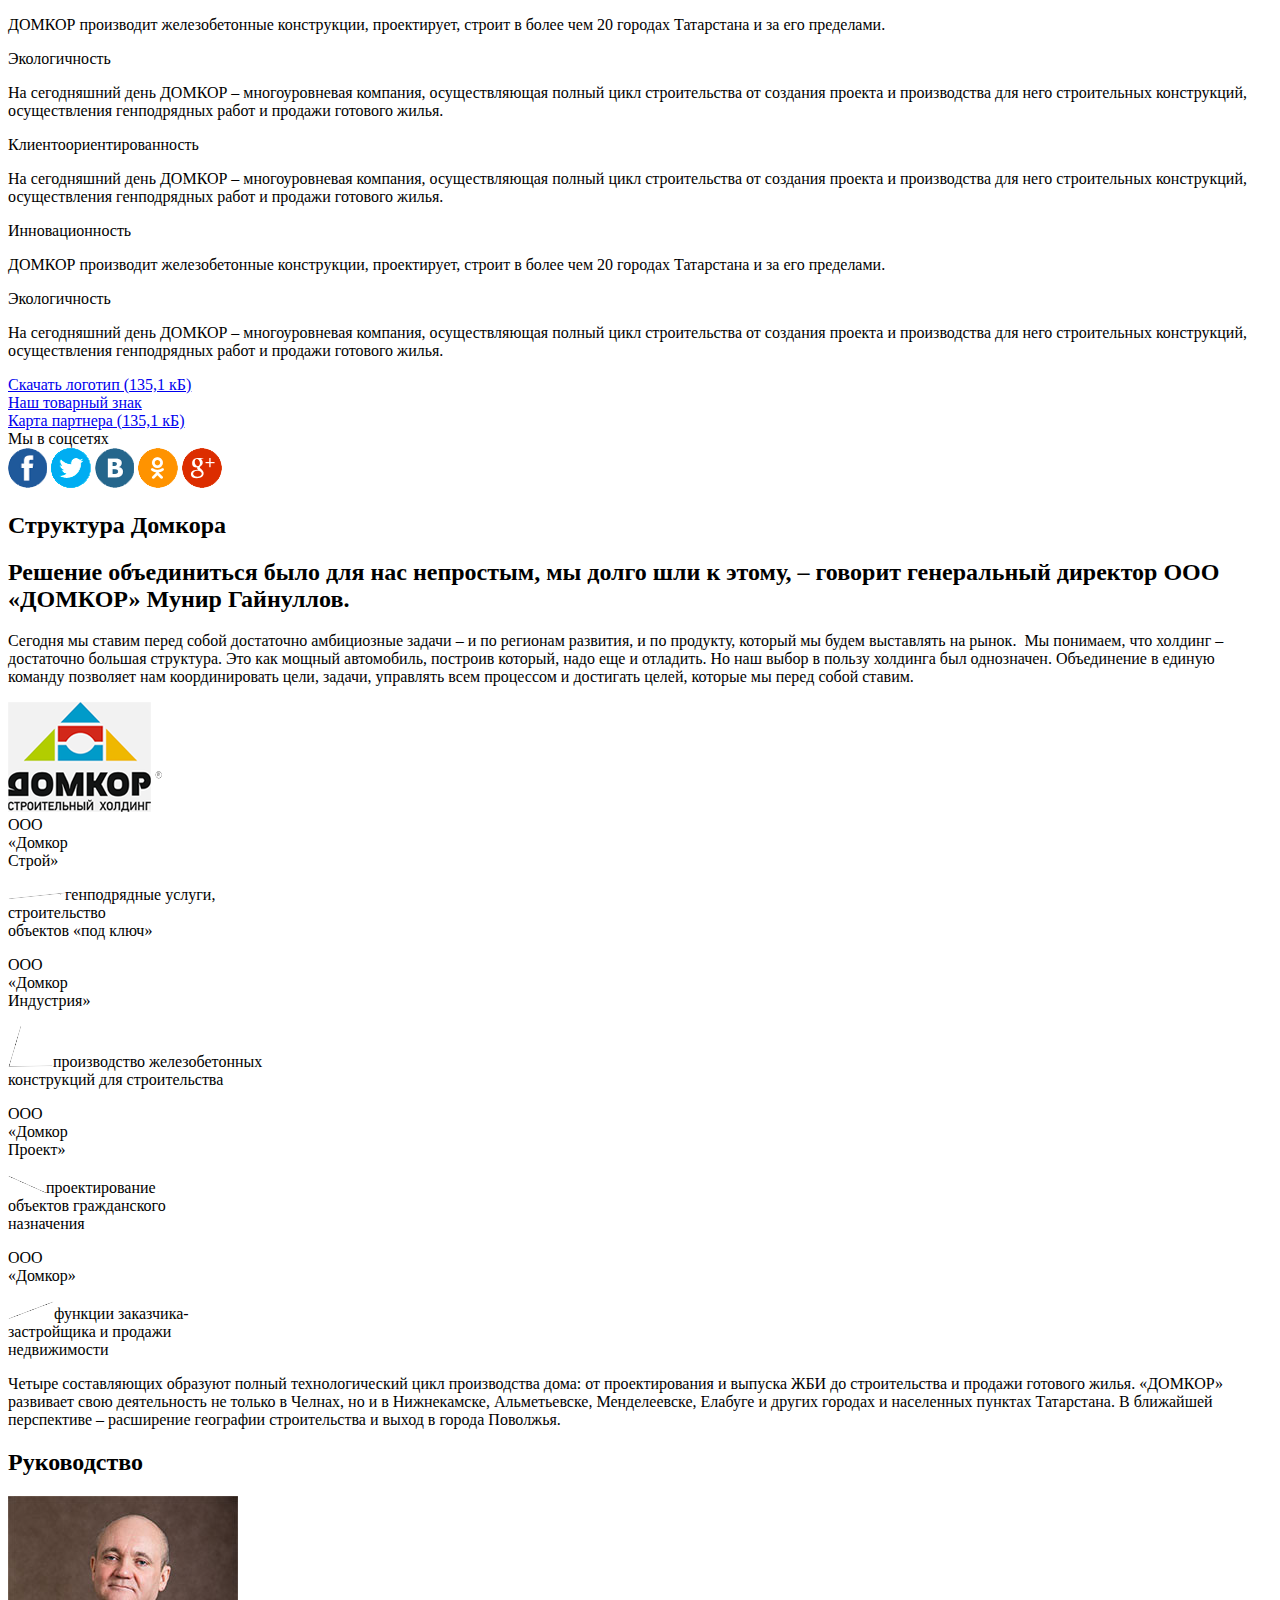
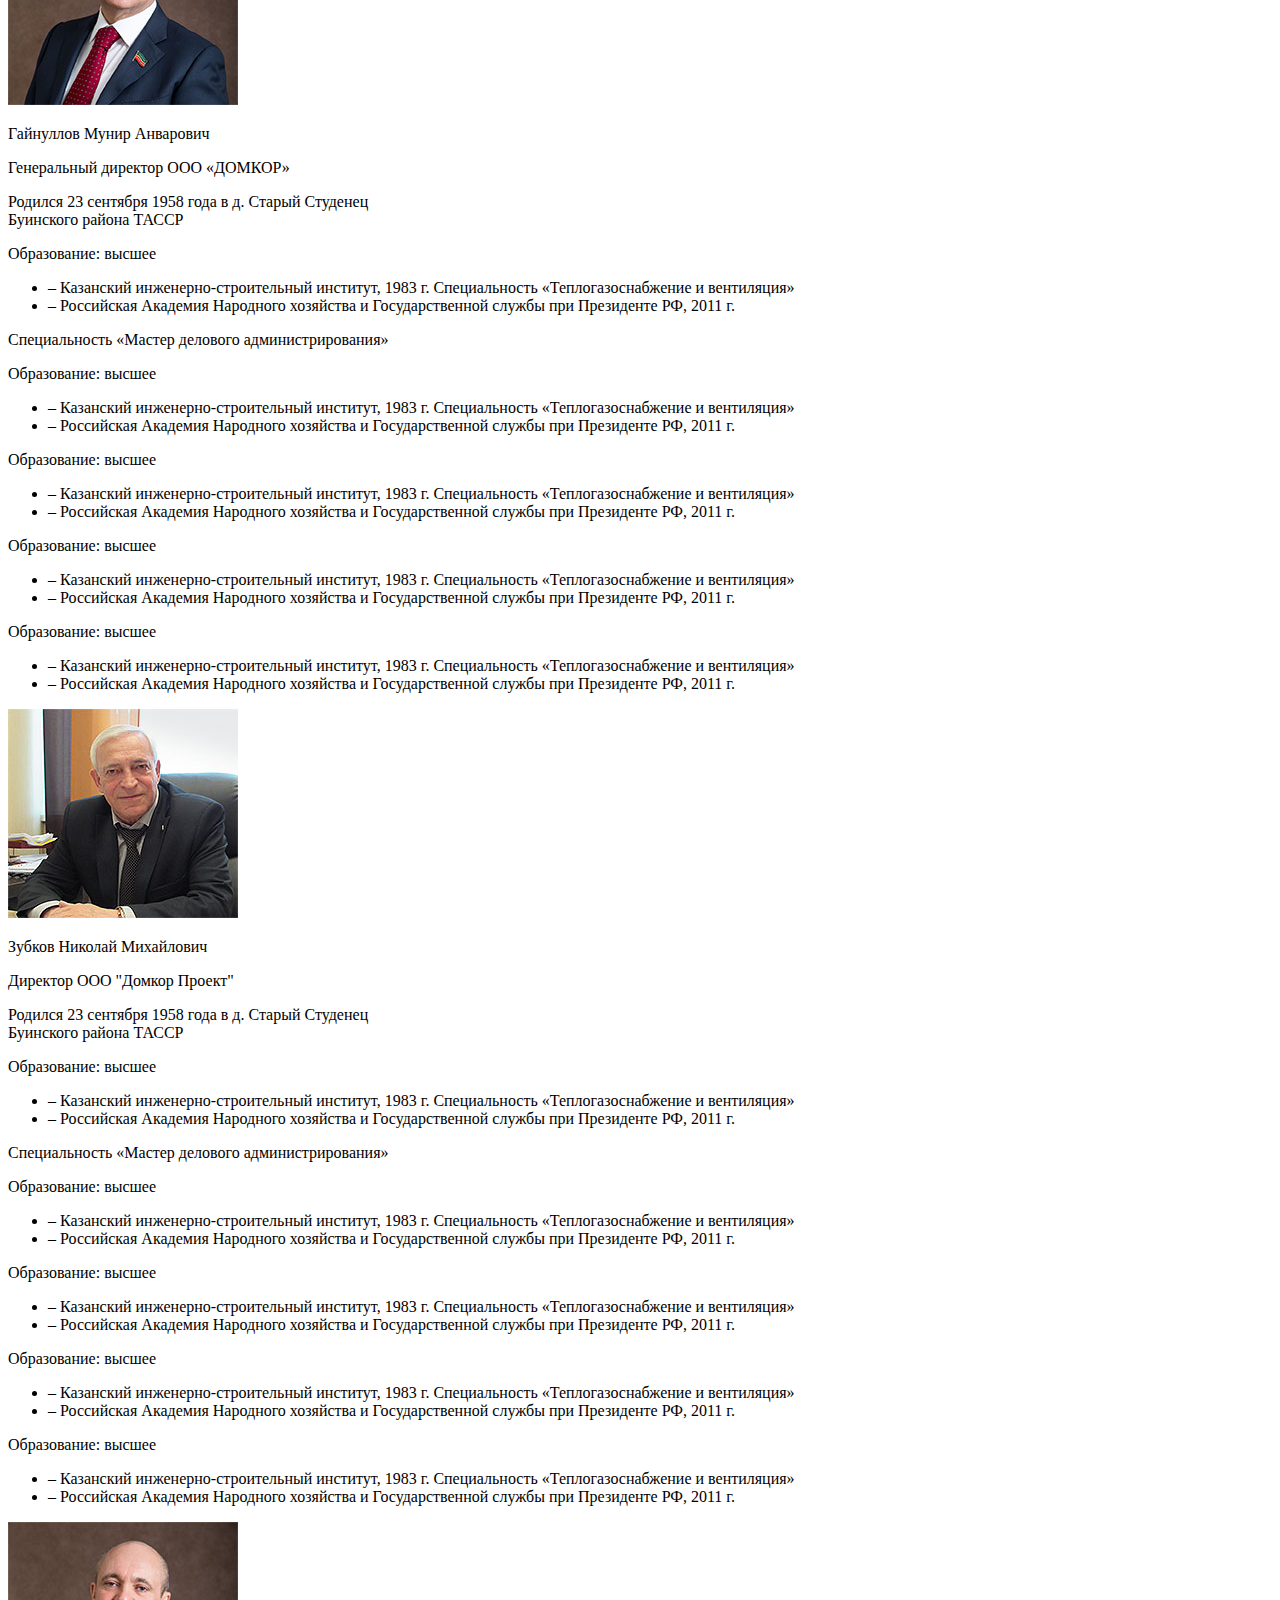
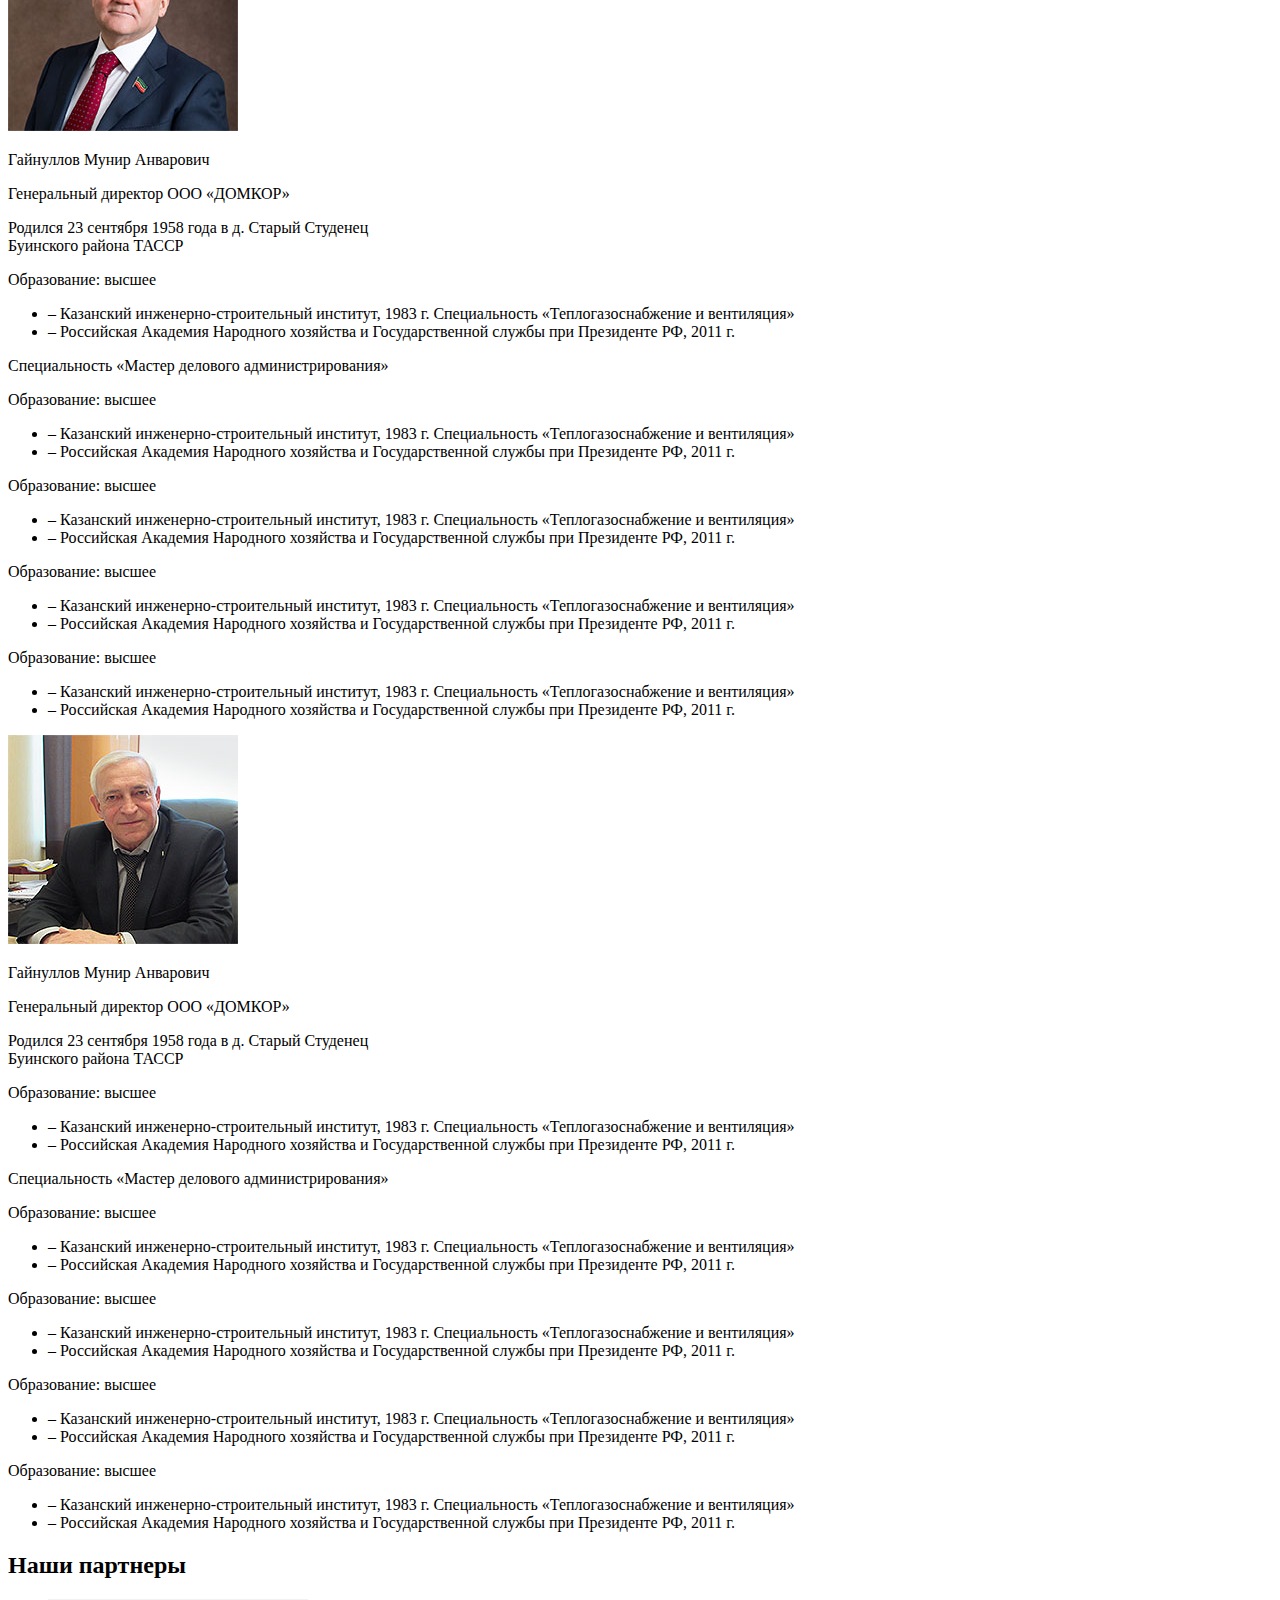
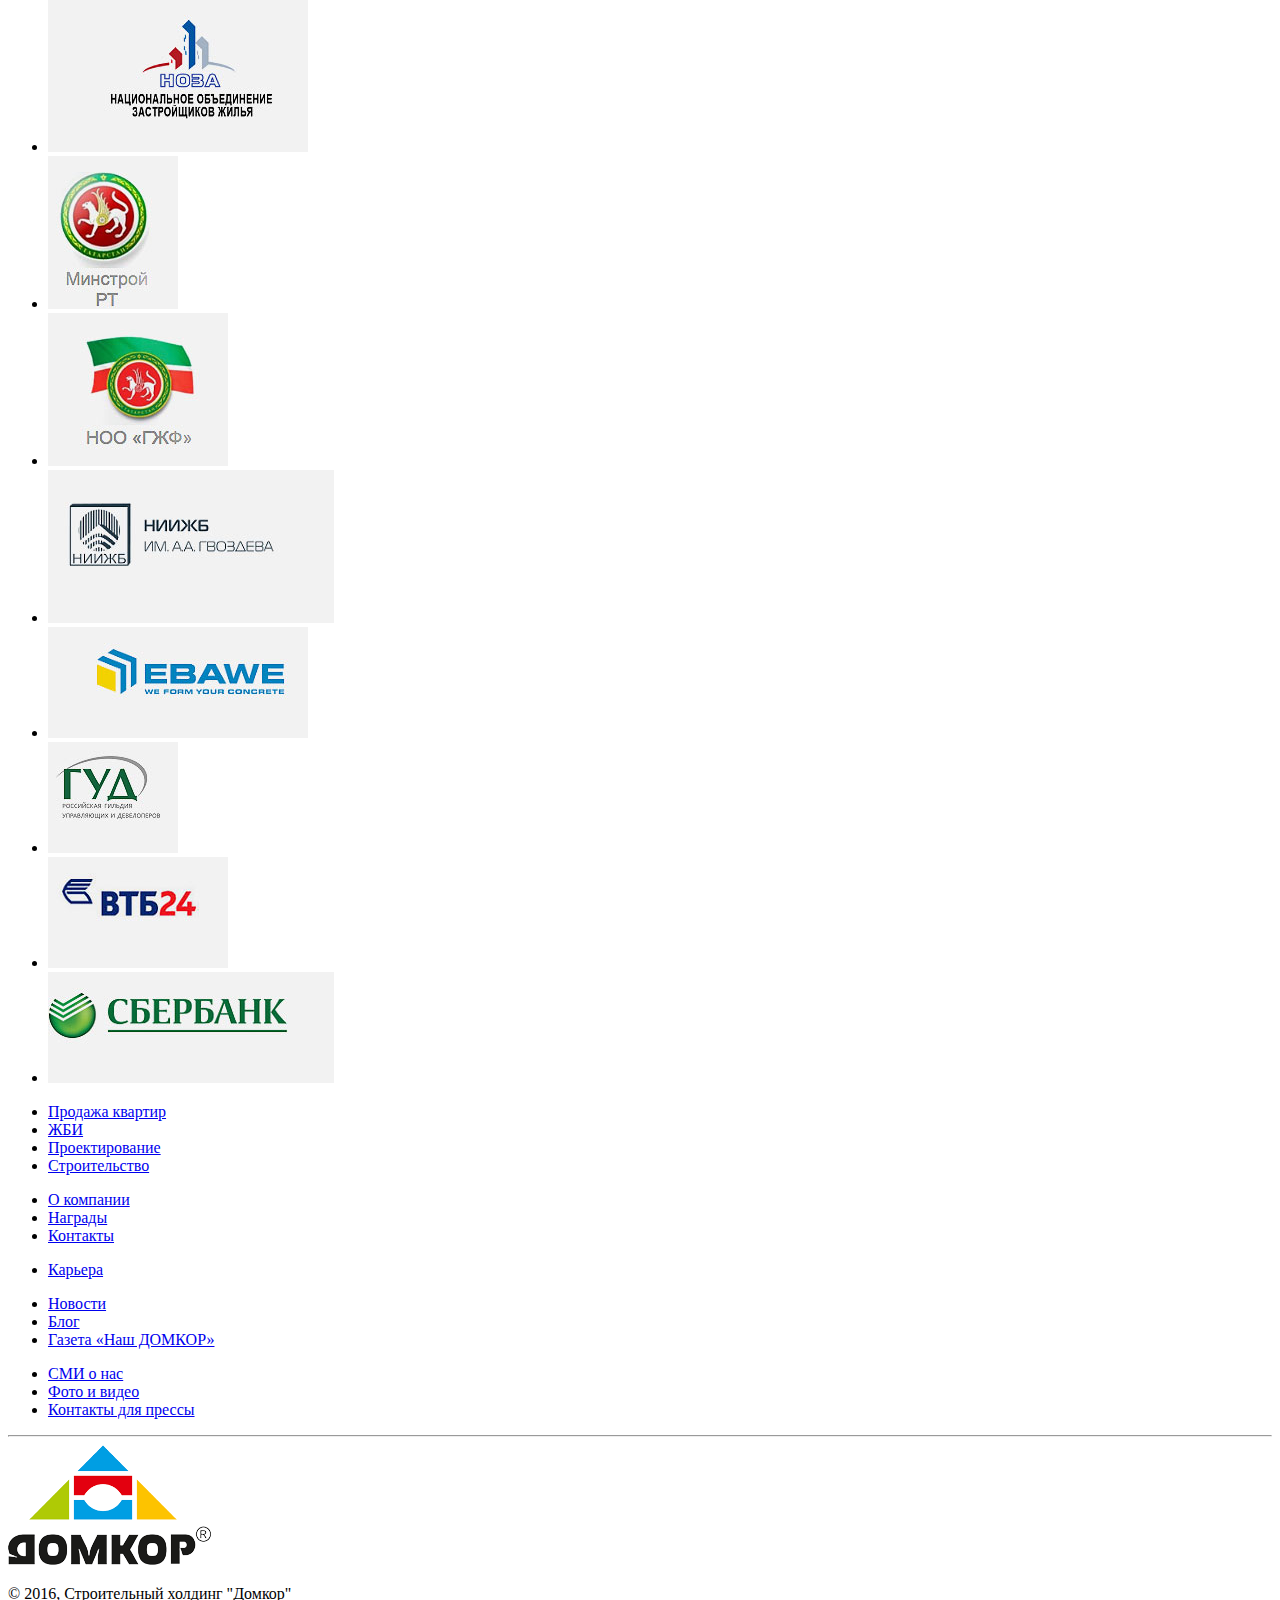
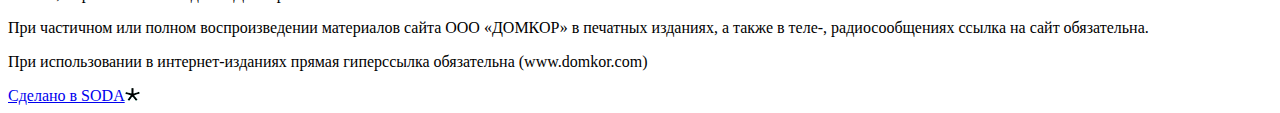
==== commit e22161dd: "Map fix & top banner img" ====
--- a/company.html
+++ b/company.html
@@ -19,70 +19,39 @@
 		<div class="header-slider-wrap">
 			<div class="container-fluid">
 				<div class="header-slider">
-					<div class="slide slide-green">
-						<div class="slide-wrap container">
-							<div class="slide-left">
-								<p class="magazine">Газета строительного холдинга</p>
-								<p class="slide-head"><a href="#">Наш Домкор — команда объединенная развитием</a></p>
-							</div>
-							<div class="slide-right">
-								<span class="date">Сентябрь 2014</span>
-								<a href="#"><span>Читать последний выпуск</span></a>
-								<a href="#"><span>Смотреть все выпуски</span></a>
-							</div>
-							<div class="img-wrap">
-								<img src="img/header-magazine.png" alt="">
-							</div>
-						</div>
-					</div>
-					<div class="slide slide-blue">
-						<div class="slide-wrap container">
-							<div class="slide-left">
-								<p class="magazine">Газета строительного холдинга</p>
-								<p class="slide-head"><a href="#">Наш Домкор — команда объединенная развитием</a></p>
-							</div>
-							<div class="slide-right">
-								<span class="date">Сентябрь 2014</span>
-								<a href="#"><span>Читать последний выпуск</span></a>
-								<a href="#"><span>Смотреть все выпуски</span></a>
-							</div>
-							<div class="img-wrap">
-								<img src="img/header-magazine.png" alt="">
-							</div>
-						</div>
-					</div>
-					<div class="slide slide-orange">
-						<div class="slide-wrap container">
-							<div class="slide-left">
-								<p class="magazine">Газета строительного холдинга</p>
-								<p class="slide-head"><a href="#">Наш Домкор — команда объединенная развитием</a></p>
-							</div>
-							<div class="slide-right">
-								<span class="date">Сентябрь 2014</span>
-								<a href="#"><span>Читать последний выпуск</span></a>
-								<a href="#"><span>Смотреть все выпуски</span></a>
-							</div>
-							<div class="img-wrap">
-								<img src="img/header-magazine.png" alt="">
-							</div>
-						</div>
-					</div>
-					<div class="slide slide-green">
-						<div class="slide-wrap container">
-							<div class="slide-left">
-								<p class="magazine">Газета строительного холдинга</p>
-								<p class="slide-head"><a href="#">Наш Домкор — команда объединенная развитием</a></p>
-							</div>
-							<div class="slide-right">
-								<span class="date">Сентябрь 2014</span>
-								<a href="#"><span>Читать последний выпуск</span></a>
-								<a href="#"><span>Смотреть все выпуски</span></a>
-							</div>
-							<div class="img-wrap">
-								<img src="img/header-magazine.png" alt="">
-							</div>
-						</div>
-					</div>
+					<div class="slide">
+						<a href="#">
+							<img class="visible-lg" src="img/banner-top.png">
+							<img class="visible-md visible-sm" src="img/banner-tablet.png">
+							<img class="visible-xs" src="img/banner-mobile.png">
+						</a>
+					</div>
+					<div class="slide">
+						<a href="#">
+							<img class="visible-lg" src="img/banner-top.png">
+							<img class="visible-md visible-sm" src="img/banner-tablet.png">
+							<img class="visible-xs" src="img/banner-mobile.png">
+						</a>
+						
+					</div>
+					<div class="slide">
+						<a href="#">
+							<img class="visible-lg" src="img/banner-top.png">
+							<img class="visible-md visible-sm" src="img/banner-tablet.png">
+							<img class="visible-xs" src="img/banner-mobile.png">
+						</a>
+					</div>
+					<div class="slide">
+						<a href="#">
+							<img class="visible-lg" src="img/banner-top.png">
+							<img class="visible-md visible-sm" src="img/banner-tablet.png">
+							<img class="visible-xs" src="img/banner-mobile.png">
+						</a>
+					</div>
+				</div>
+				<div class="slick-arrows">
+					<button class="slick-prev slick-arrow"></button>
+					<button class="slick-next slick-arrow"></button>
 				</div>
 			</div>
 		</div>
@@ -174,11 +143,7 @@
 
 			<div class="video__wrapper">
 				<span class="video__overlay video__toggle"></span>
-				<video id="video">
-				  <source src="videoplayback.webm" type="video/webm">
-				  <source src="videoplayback.mp4" type="video/mp4">
-				  Извините, но ваш браузер не поддерживает HTML5 видео
-				</video>
+      			<iframe data-src="https://www.youtube.com/embed/hXciNkUfZlE" src="" frameborder="0" allowfullscreen></iframe>				
 				<img src="img/career_video.jpg" alt="">
 				
 			</div>
@@ -620,6 +585,7 @@
 	<span class="jquery-check-xs visible-xs"></span>
 	<script src="https://ajax.googleapis.com/ajax/libs/jquery/1.12.4/jquery.min.js"></script>
 	<script src="js/script.min.js"></script>
+	<script src="js/script-prime.js"></script>
  
 </body> 
 </html>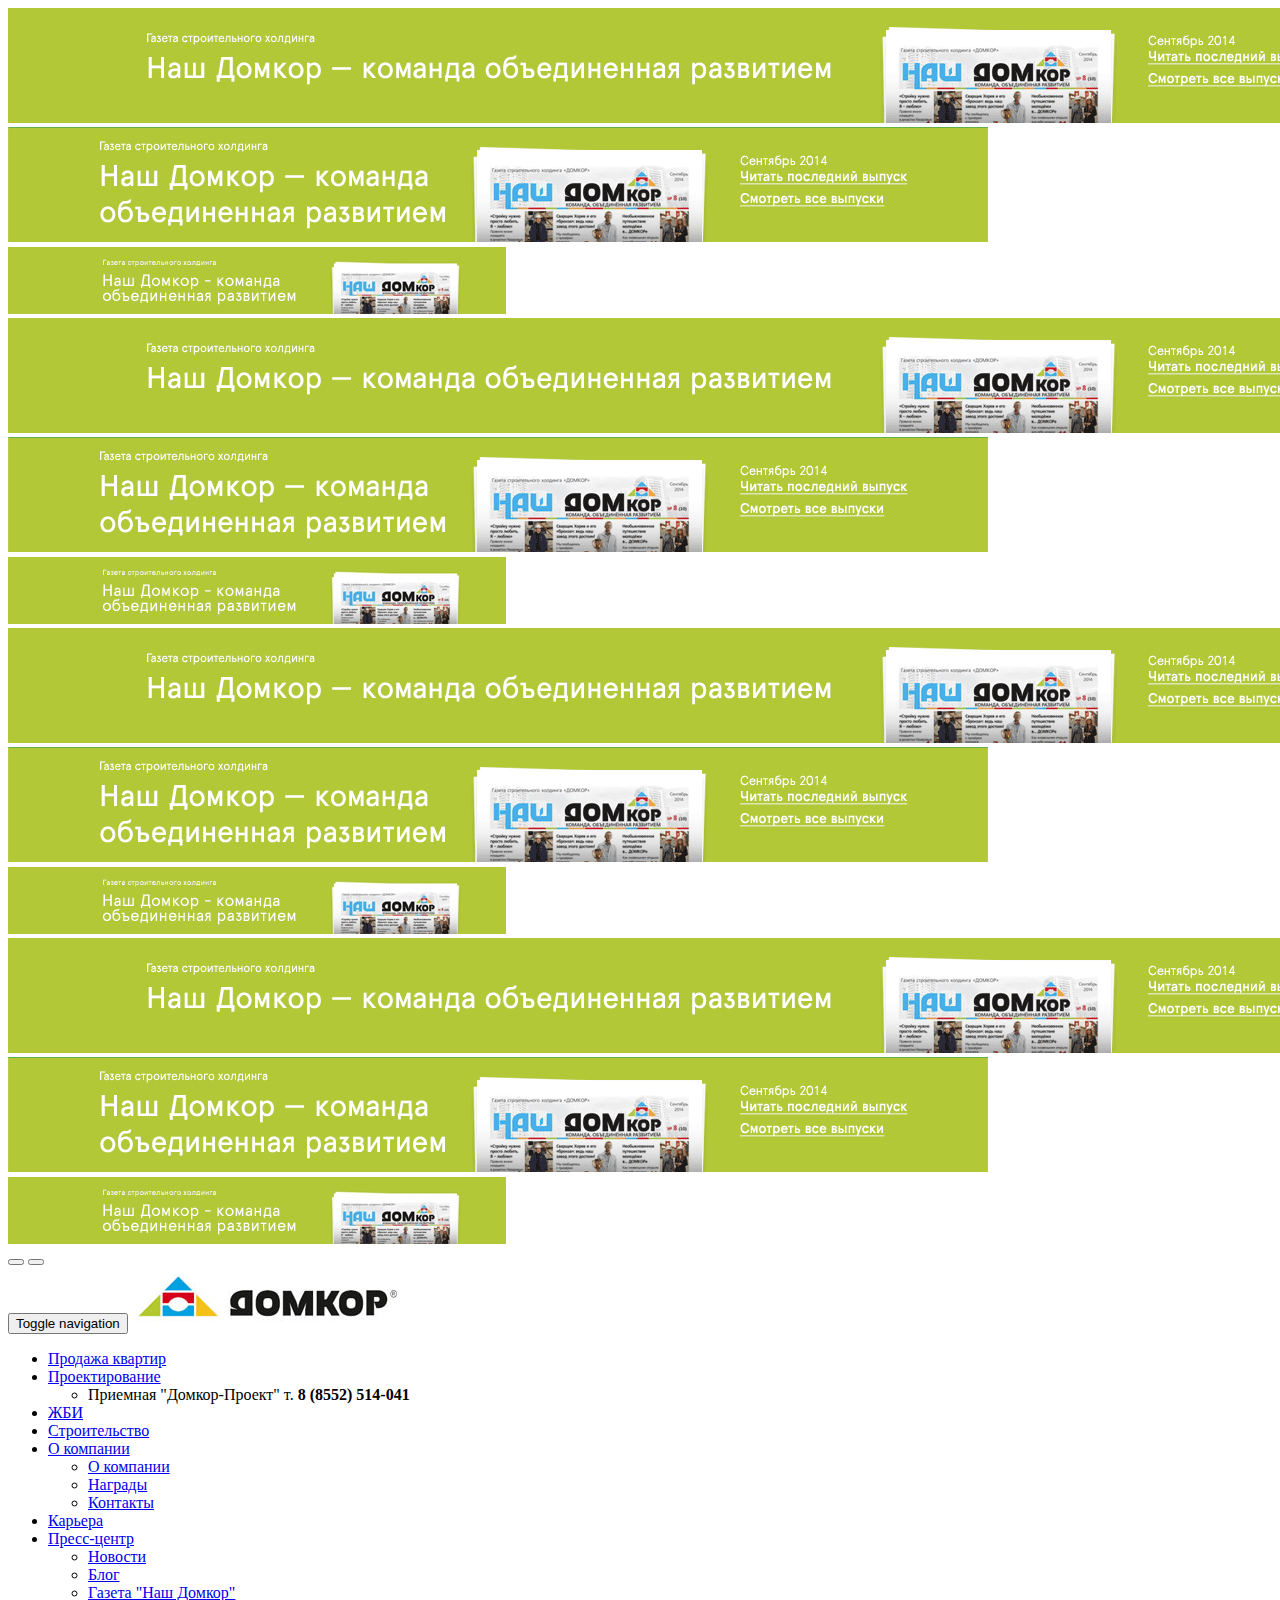
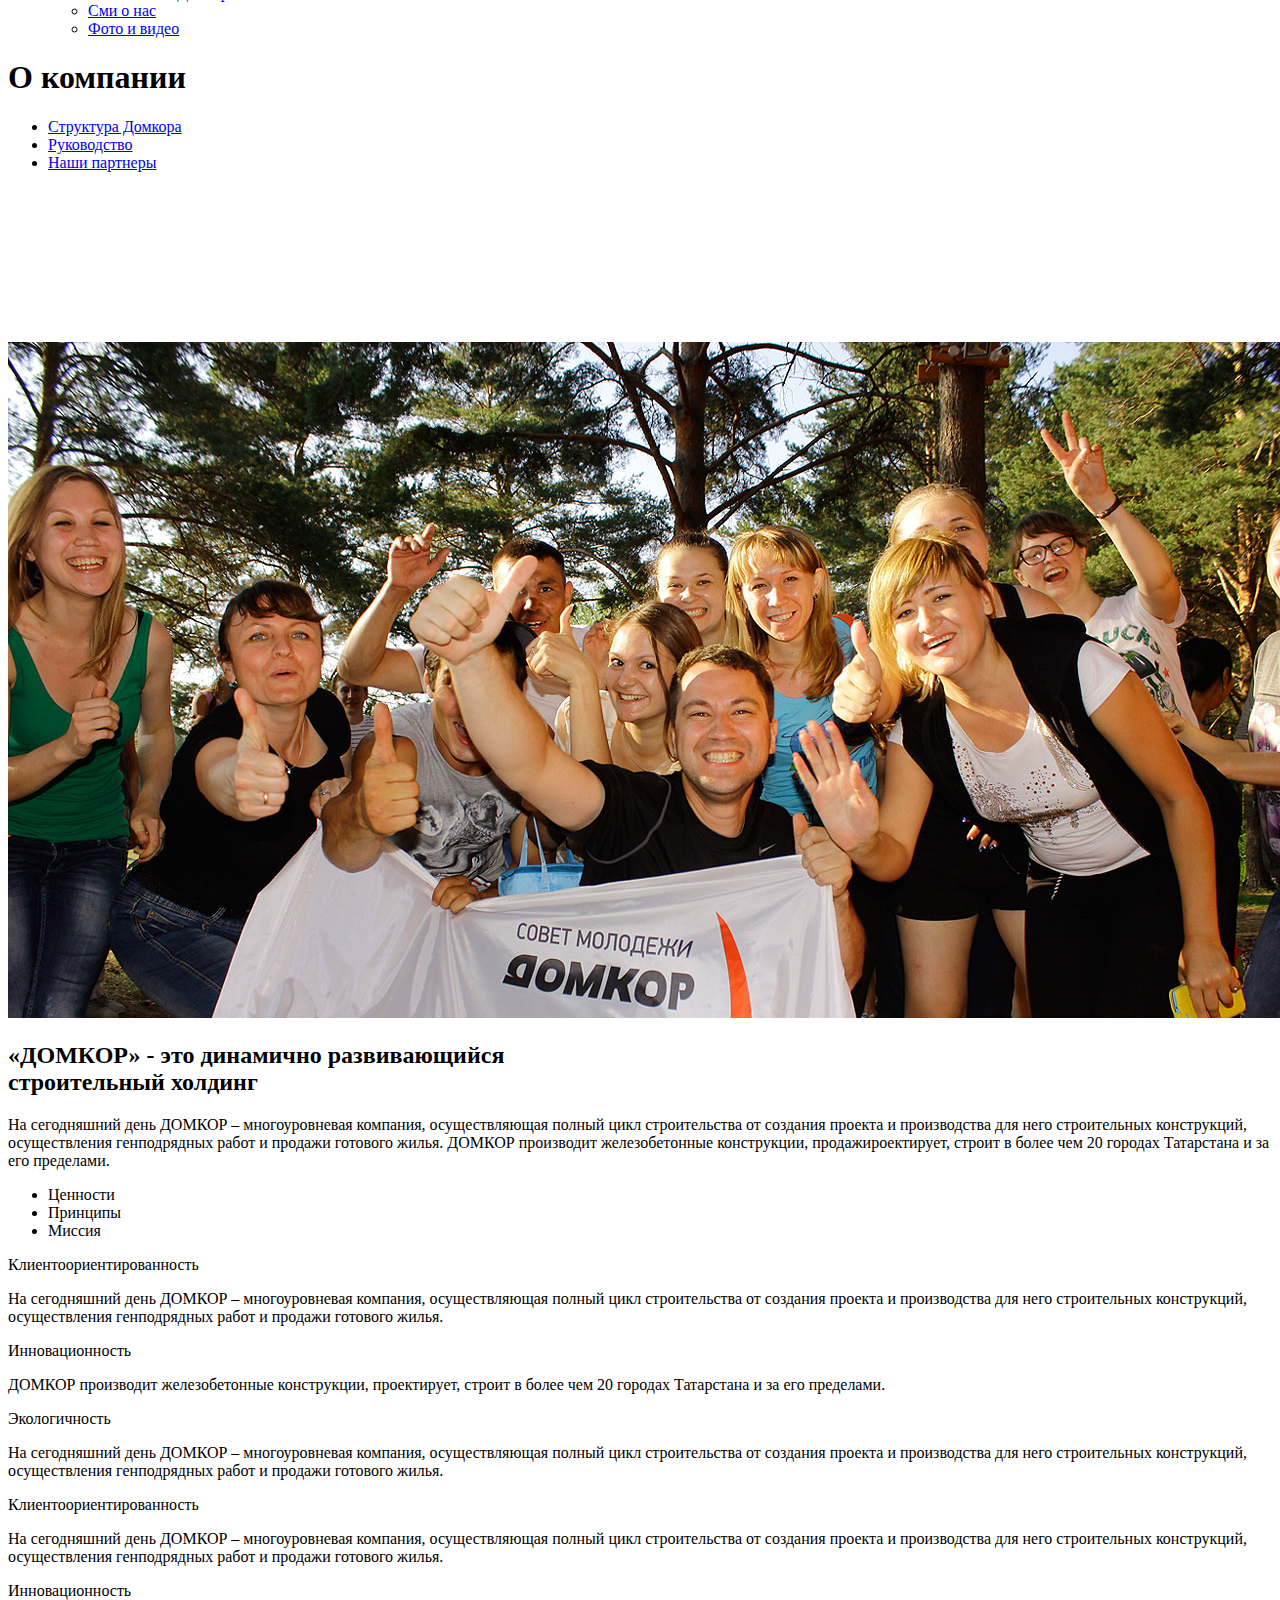
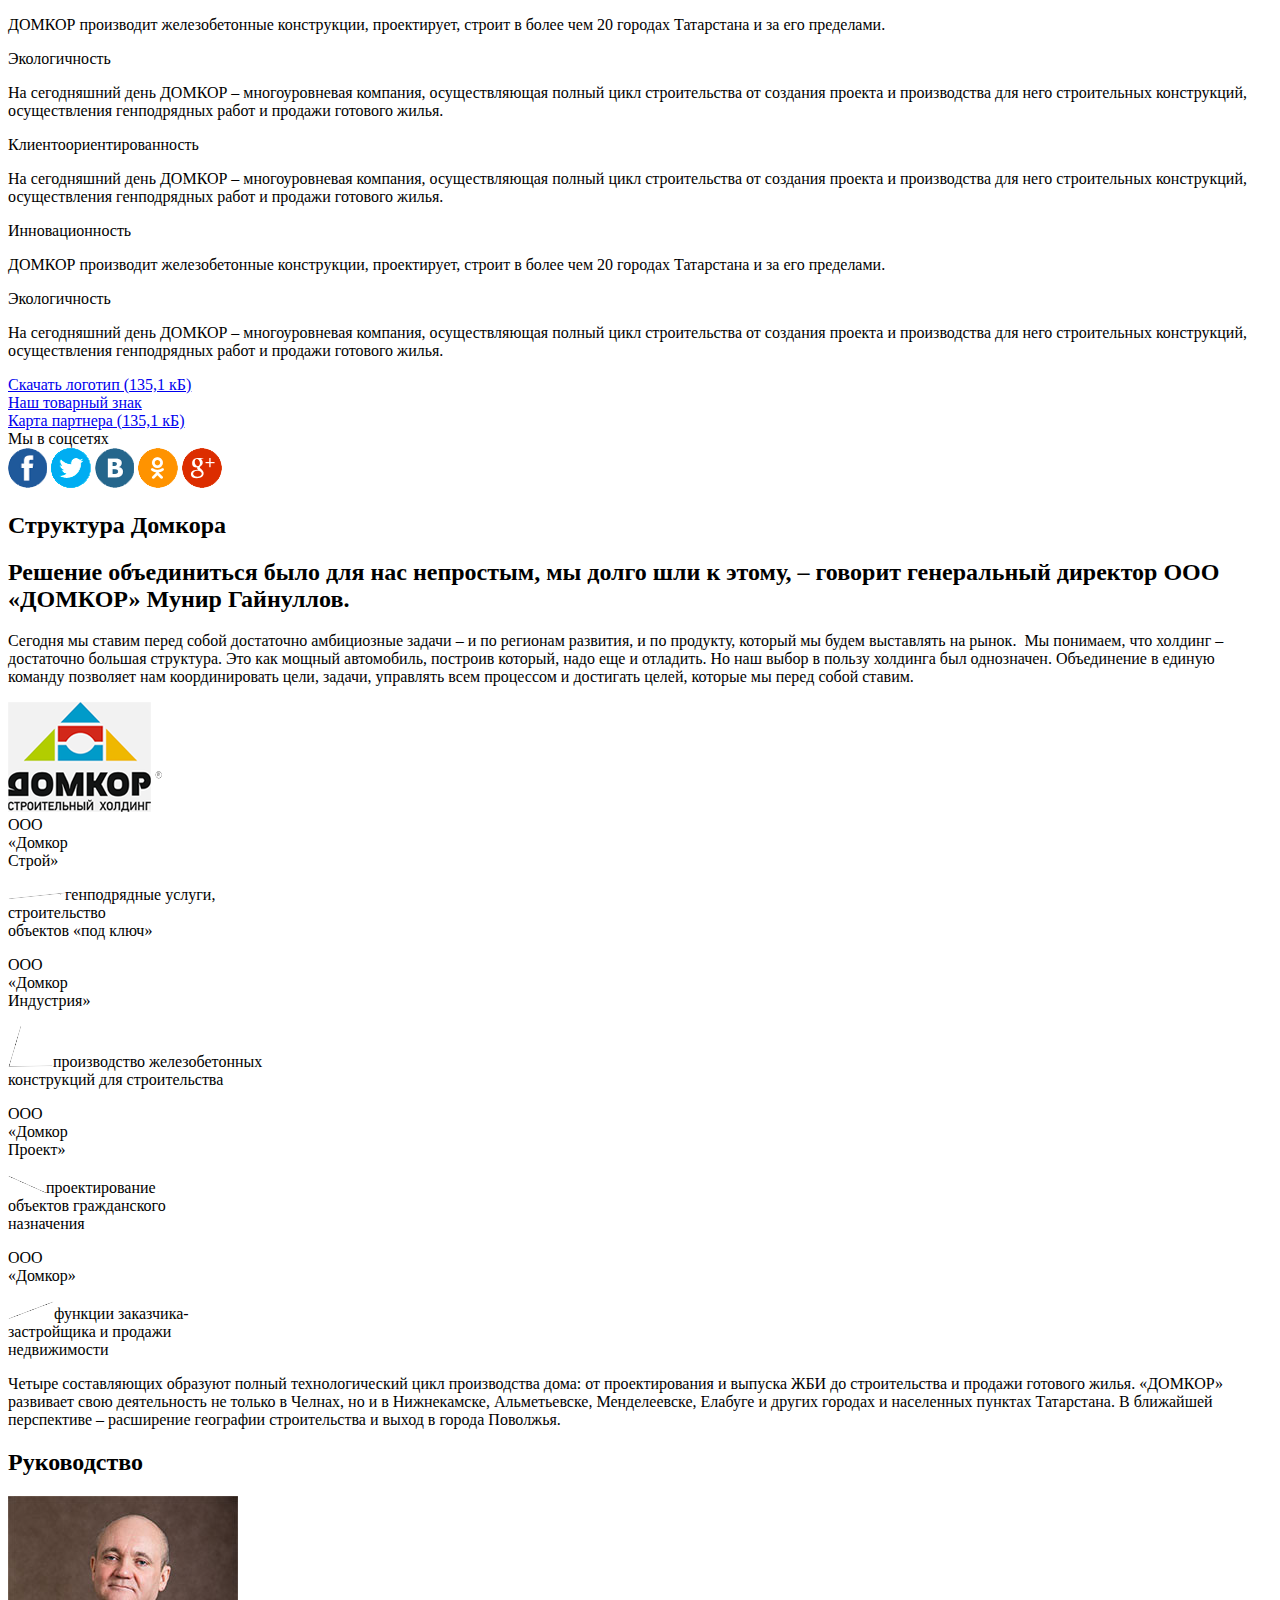
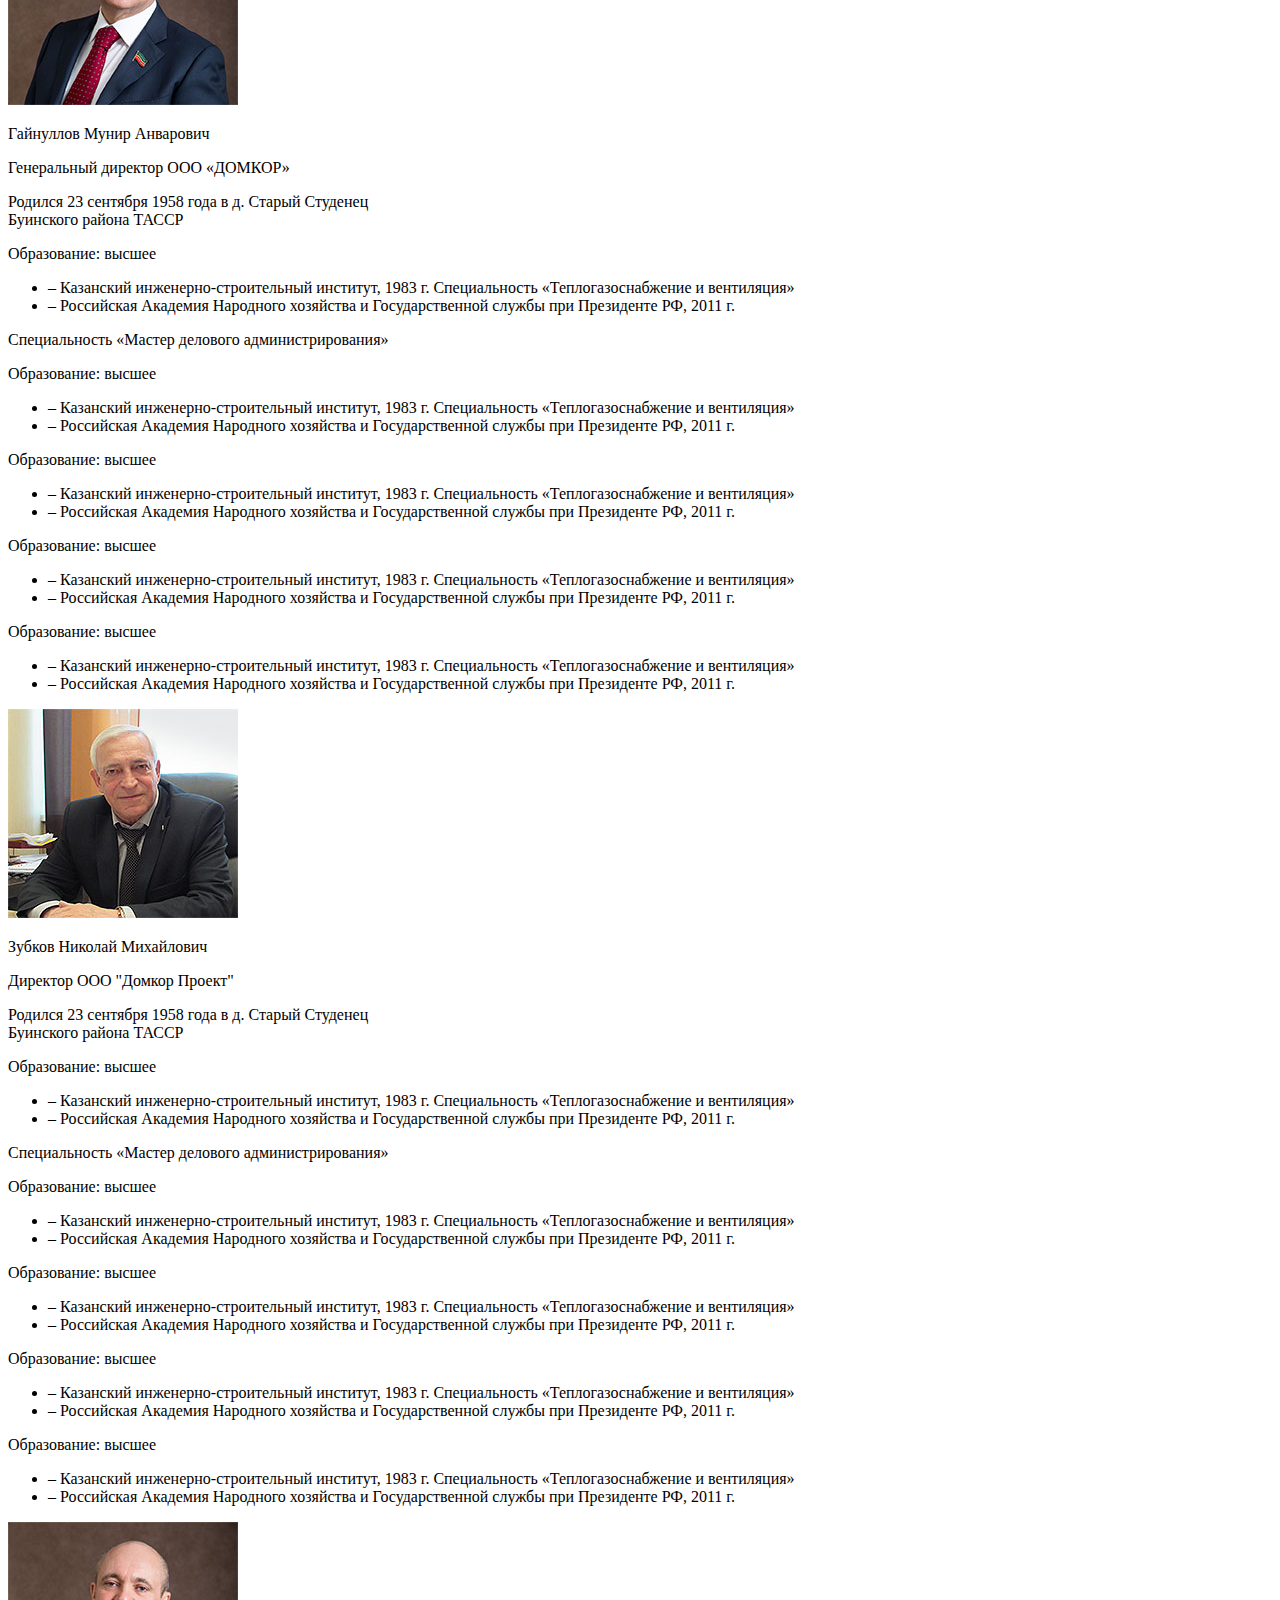
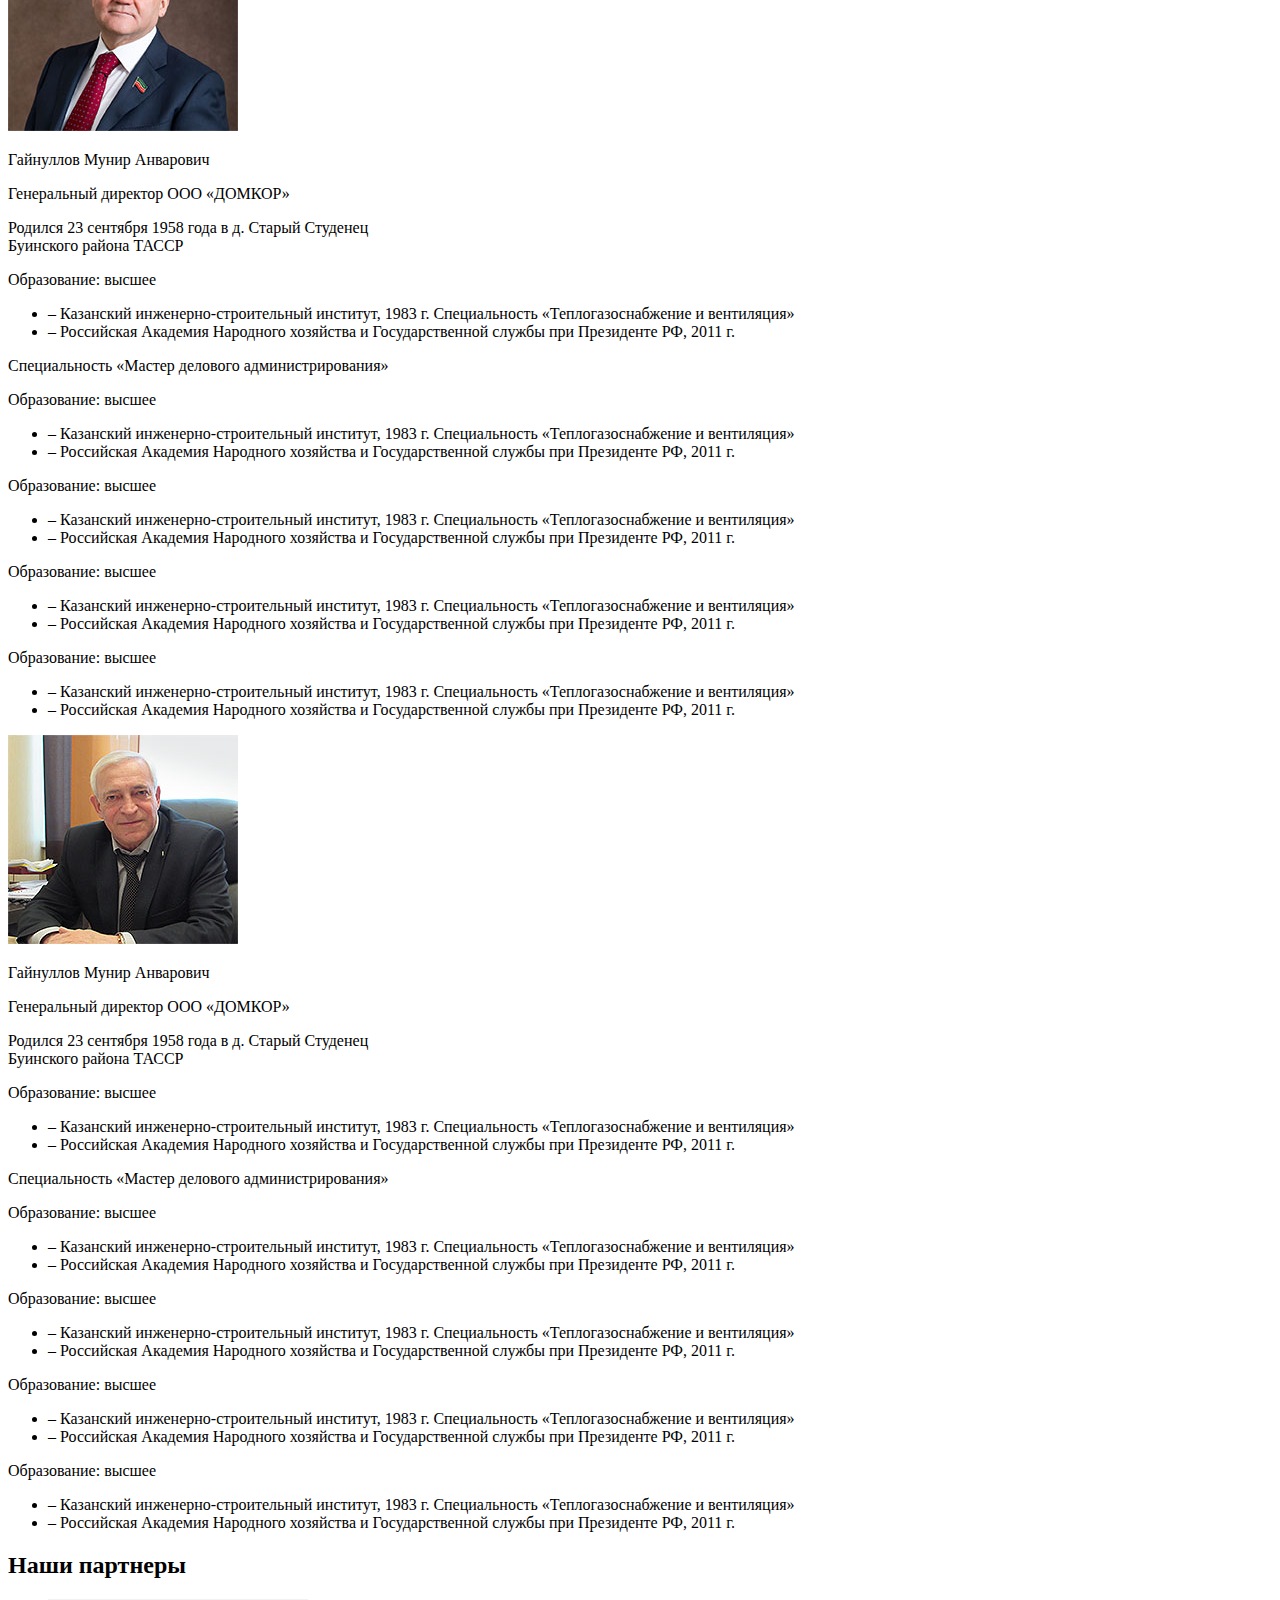
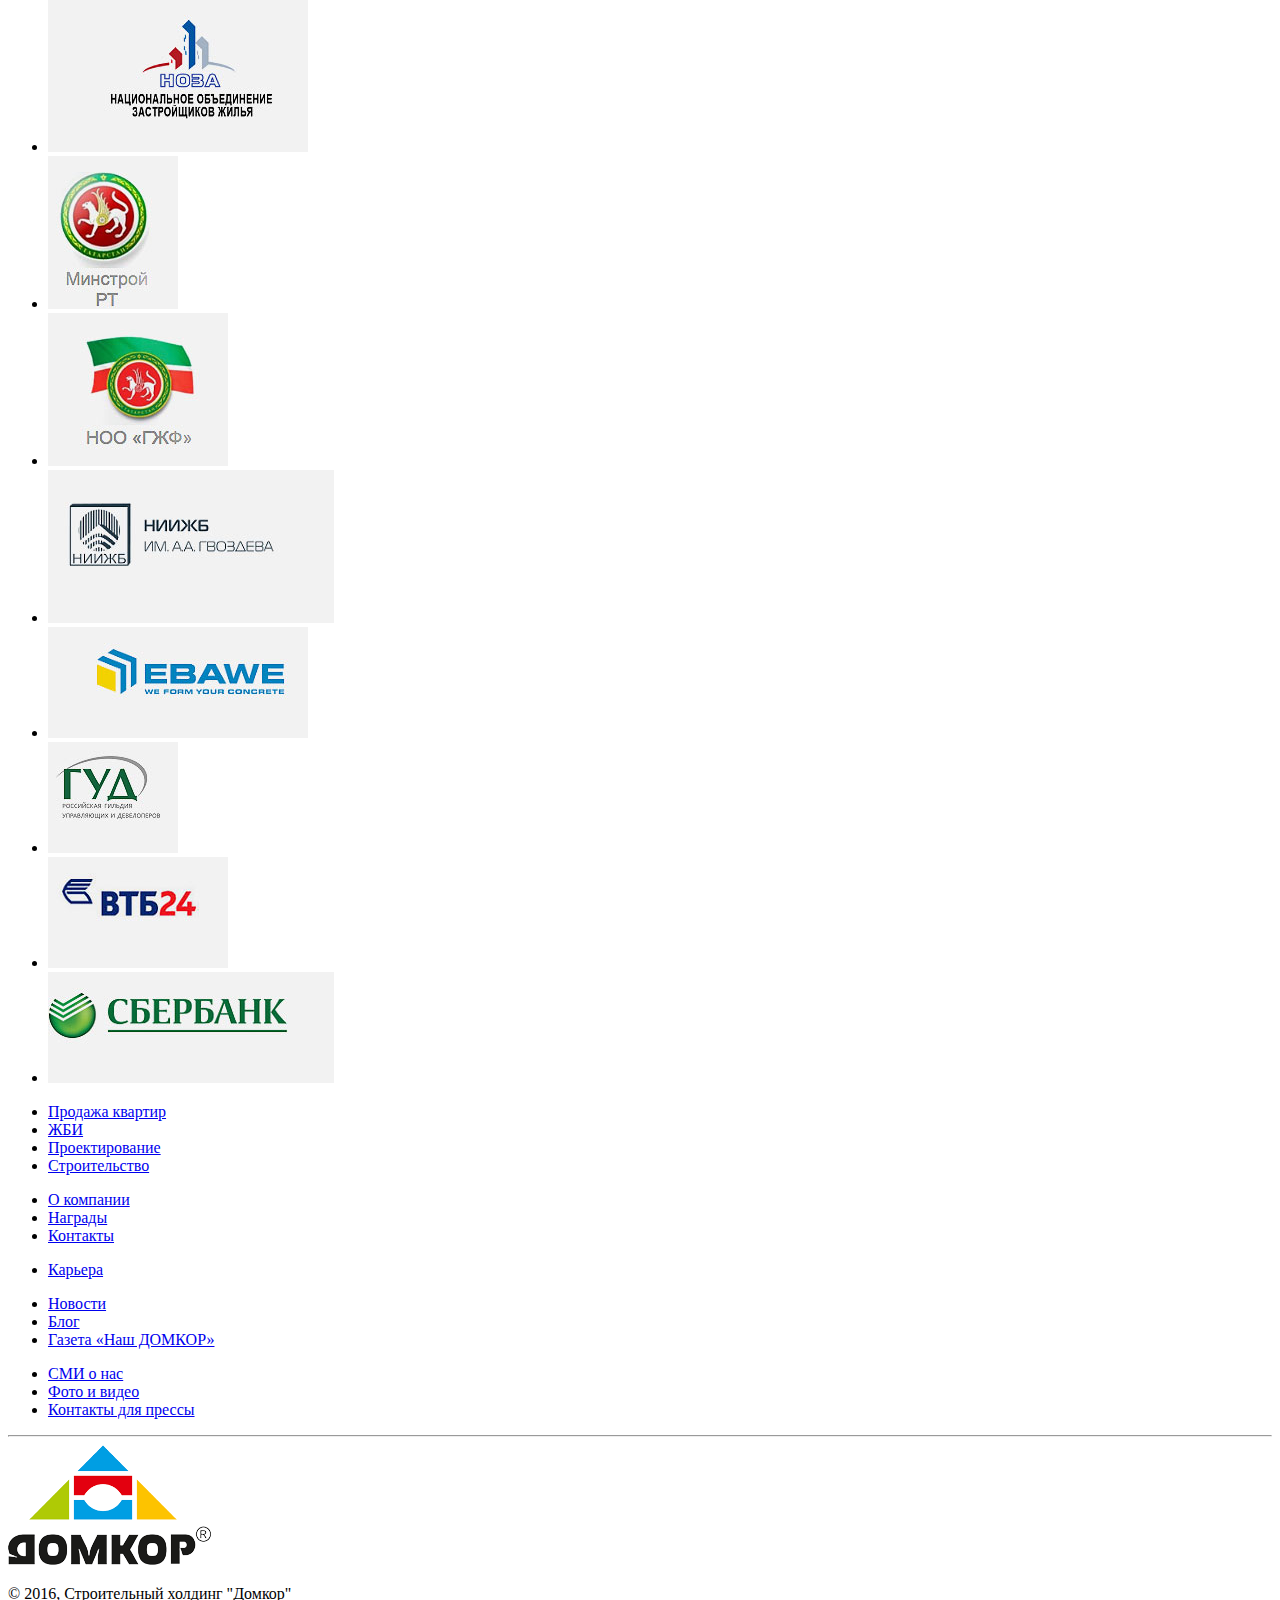
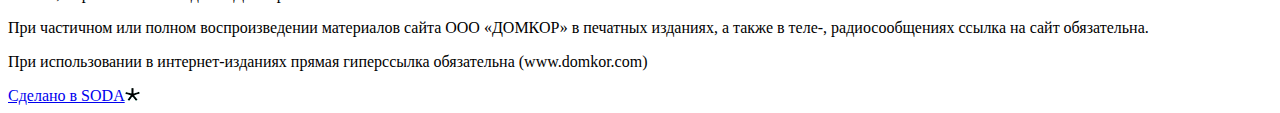
==== commit 45325209: "edits 29.08.17" ====
--- a/company.html
+++ b/company.html
@@ -7,6 +7,7 @@
     <title>Домкор</title>
    
     <link href="css/style.css" rel="stylesheet">
+	<link rel="icon" href="img/favicon.png" sizes="any" type="image/png">
 
     
 
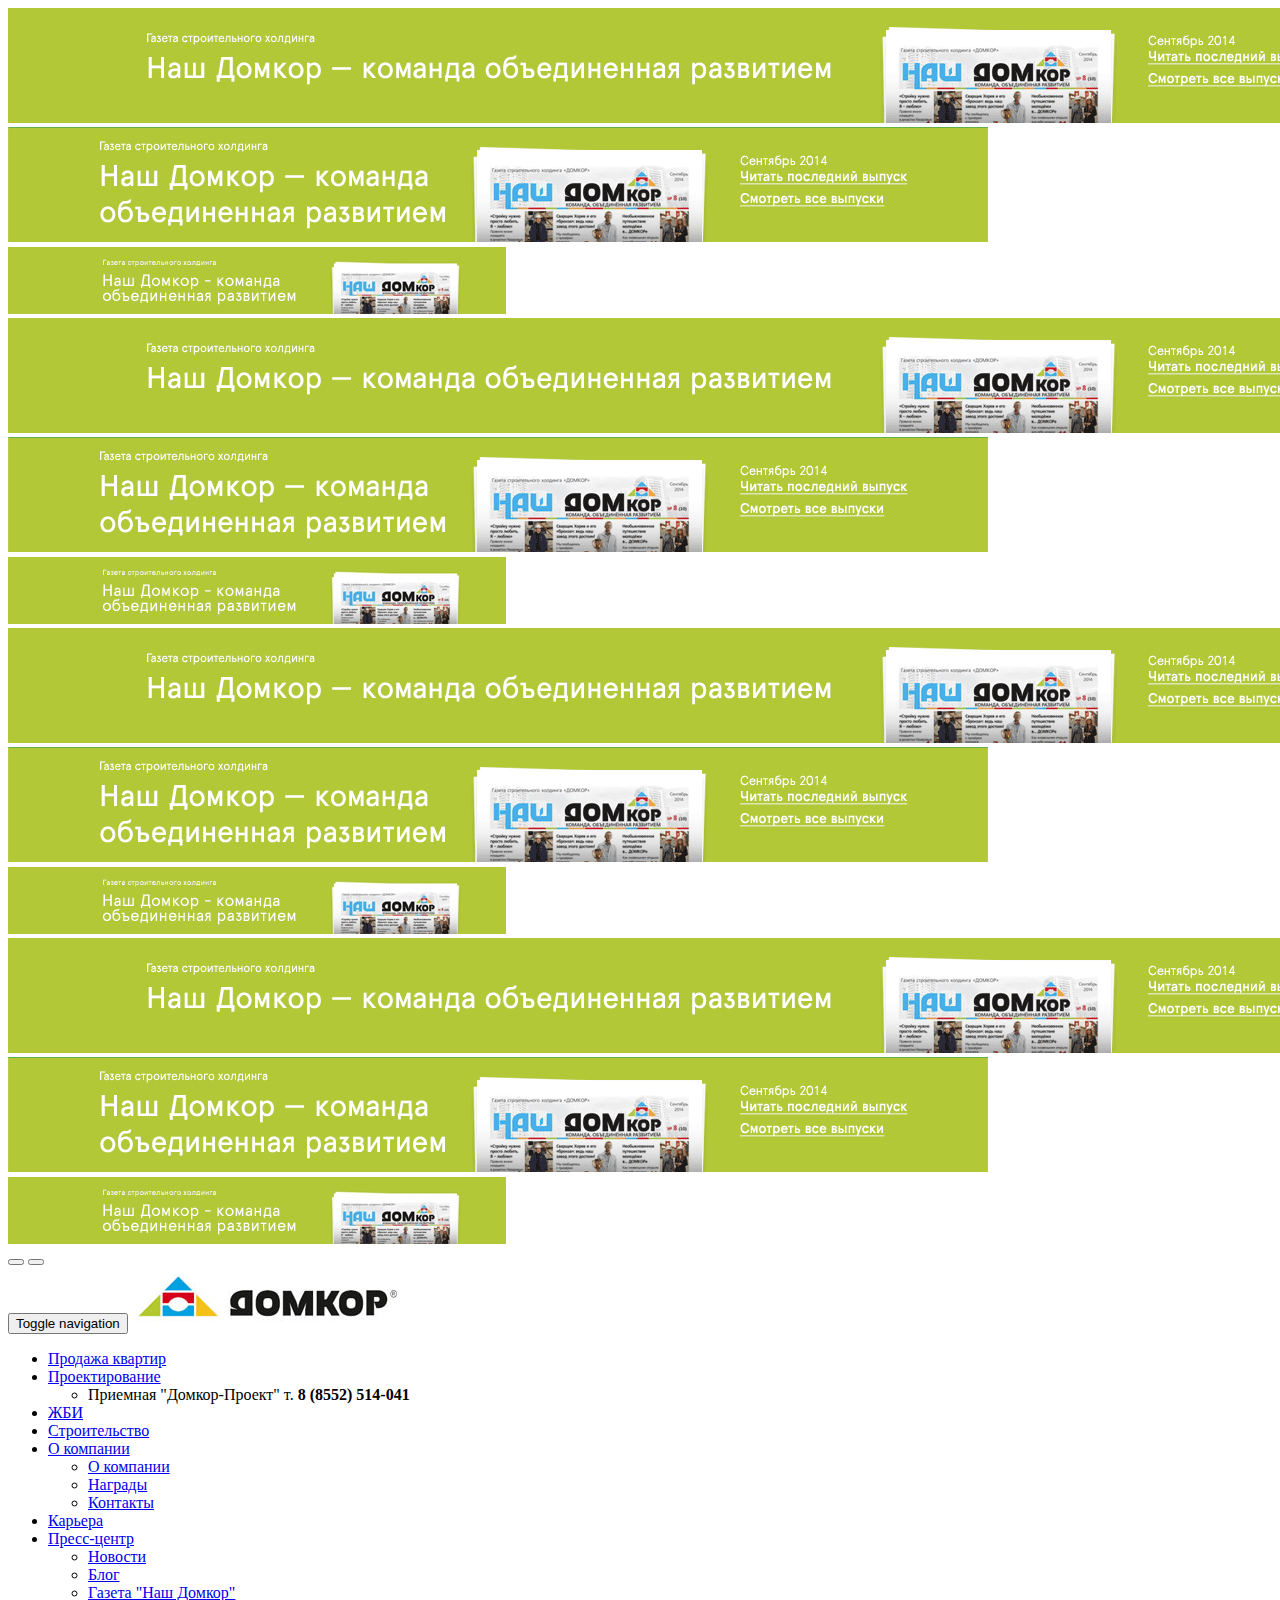
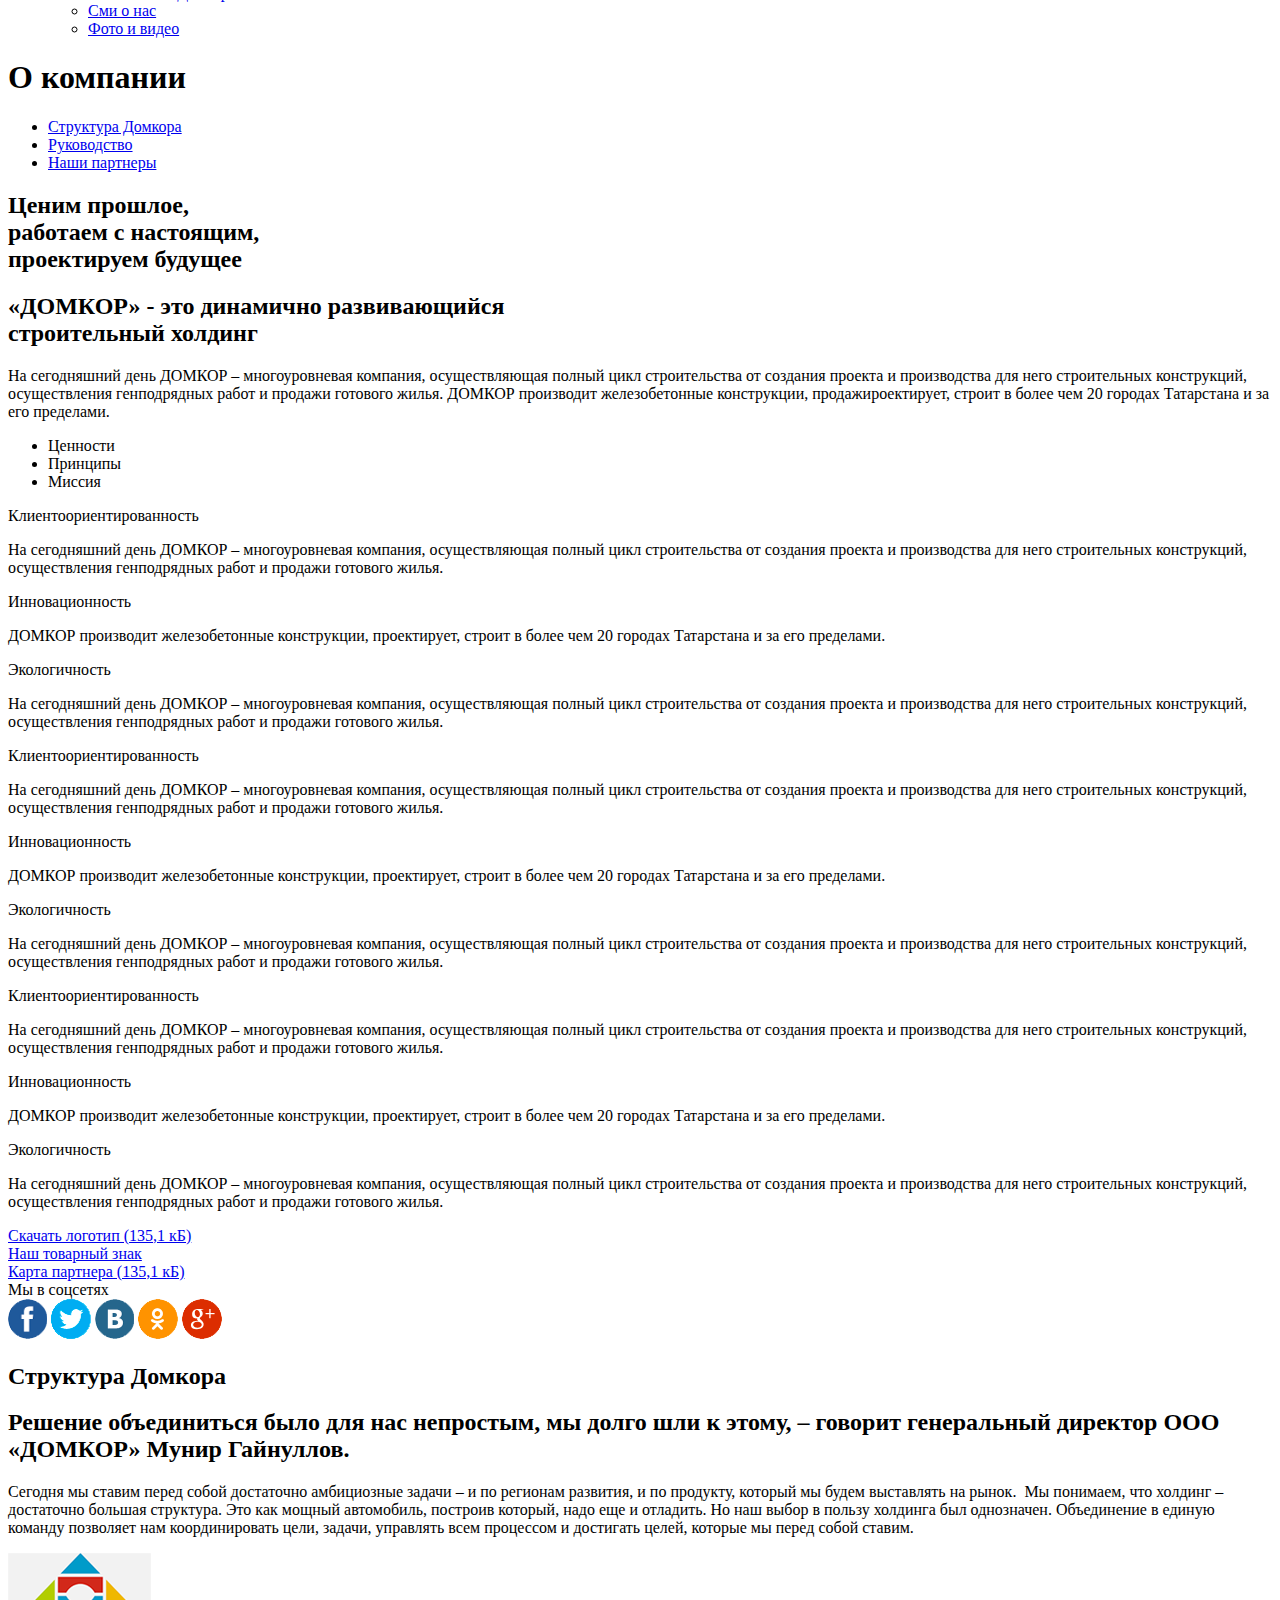
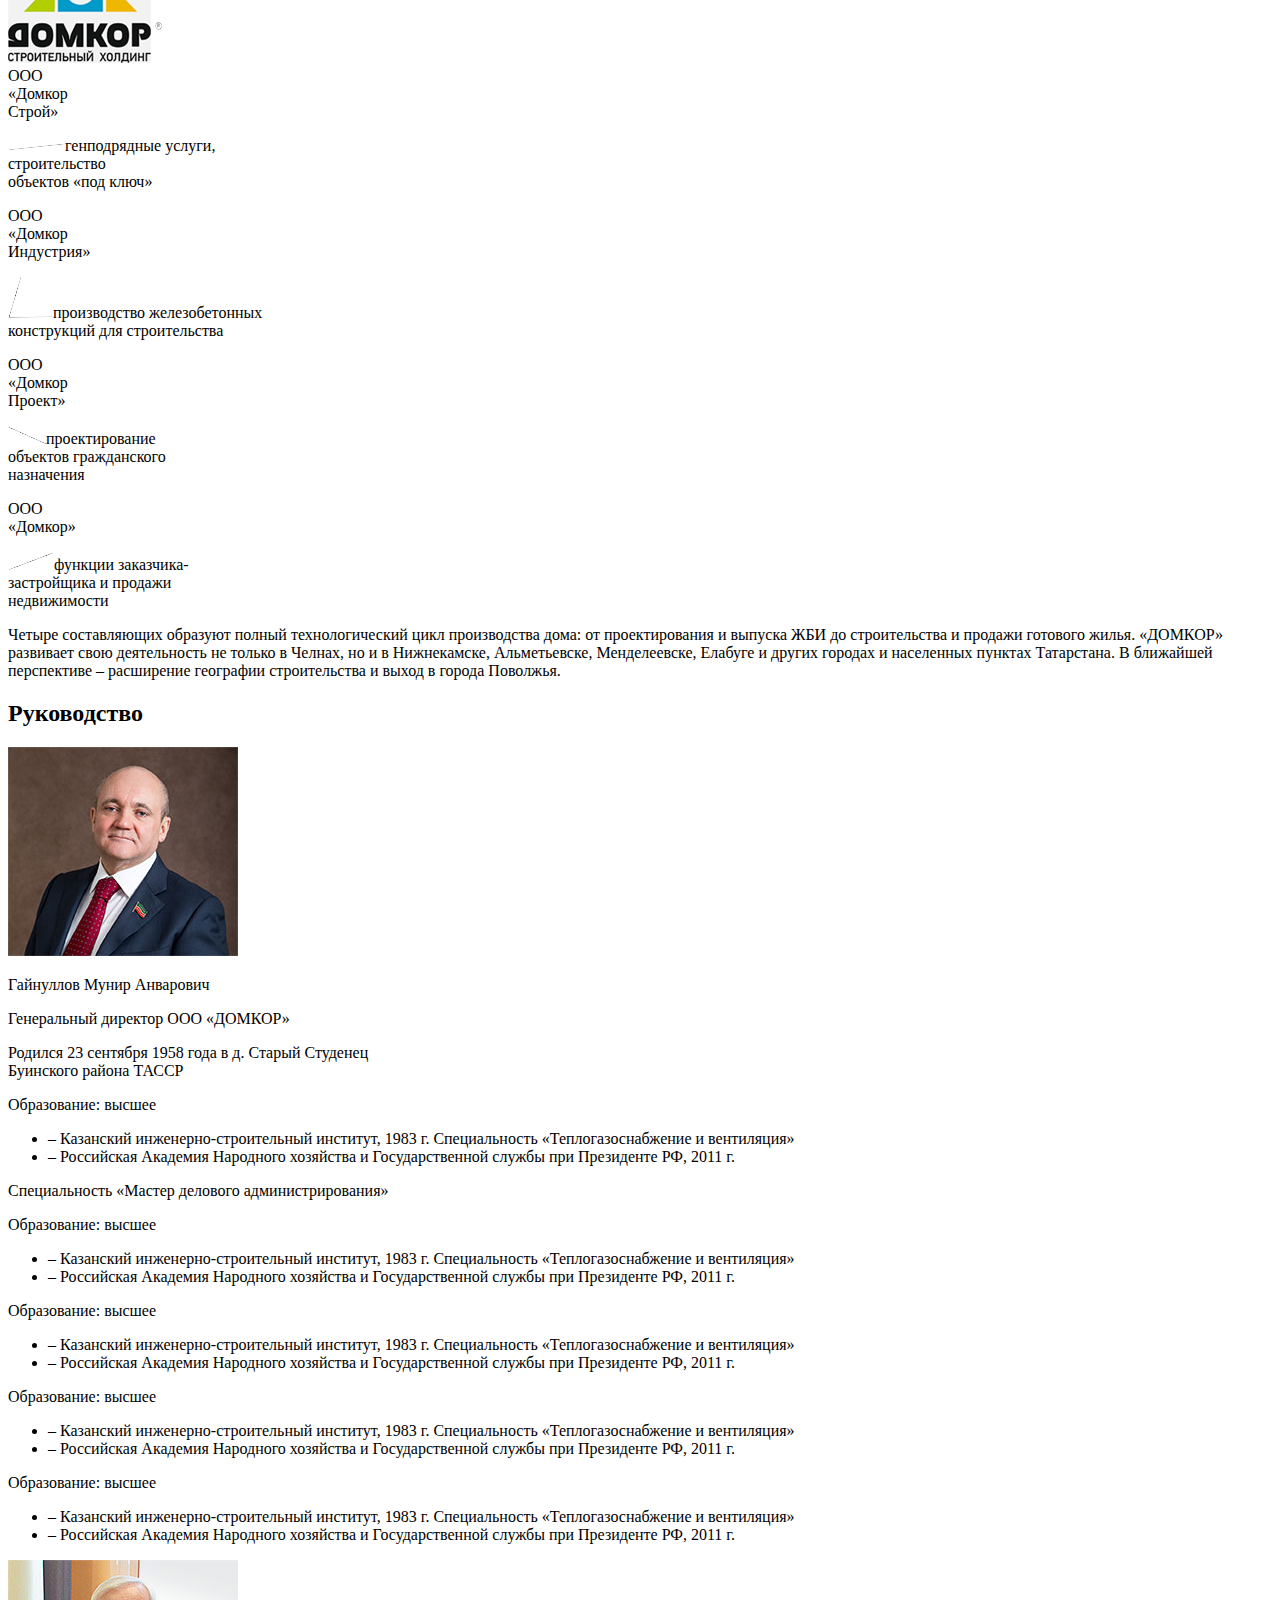
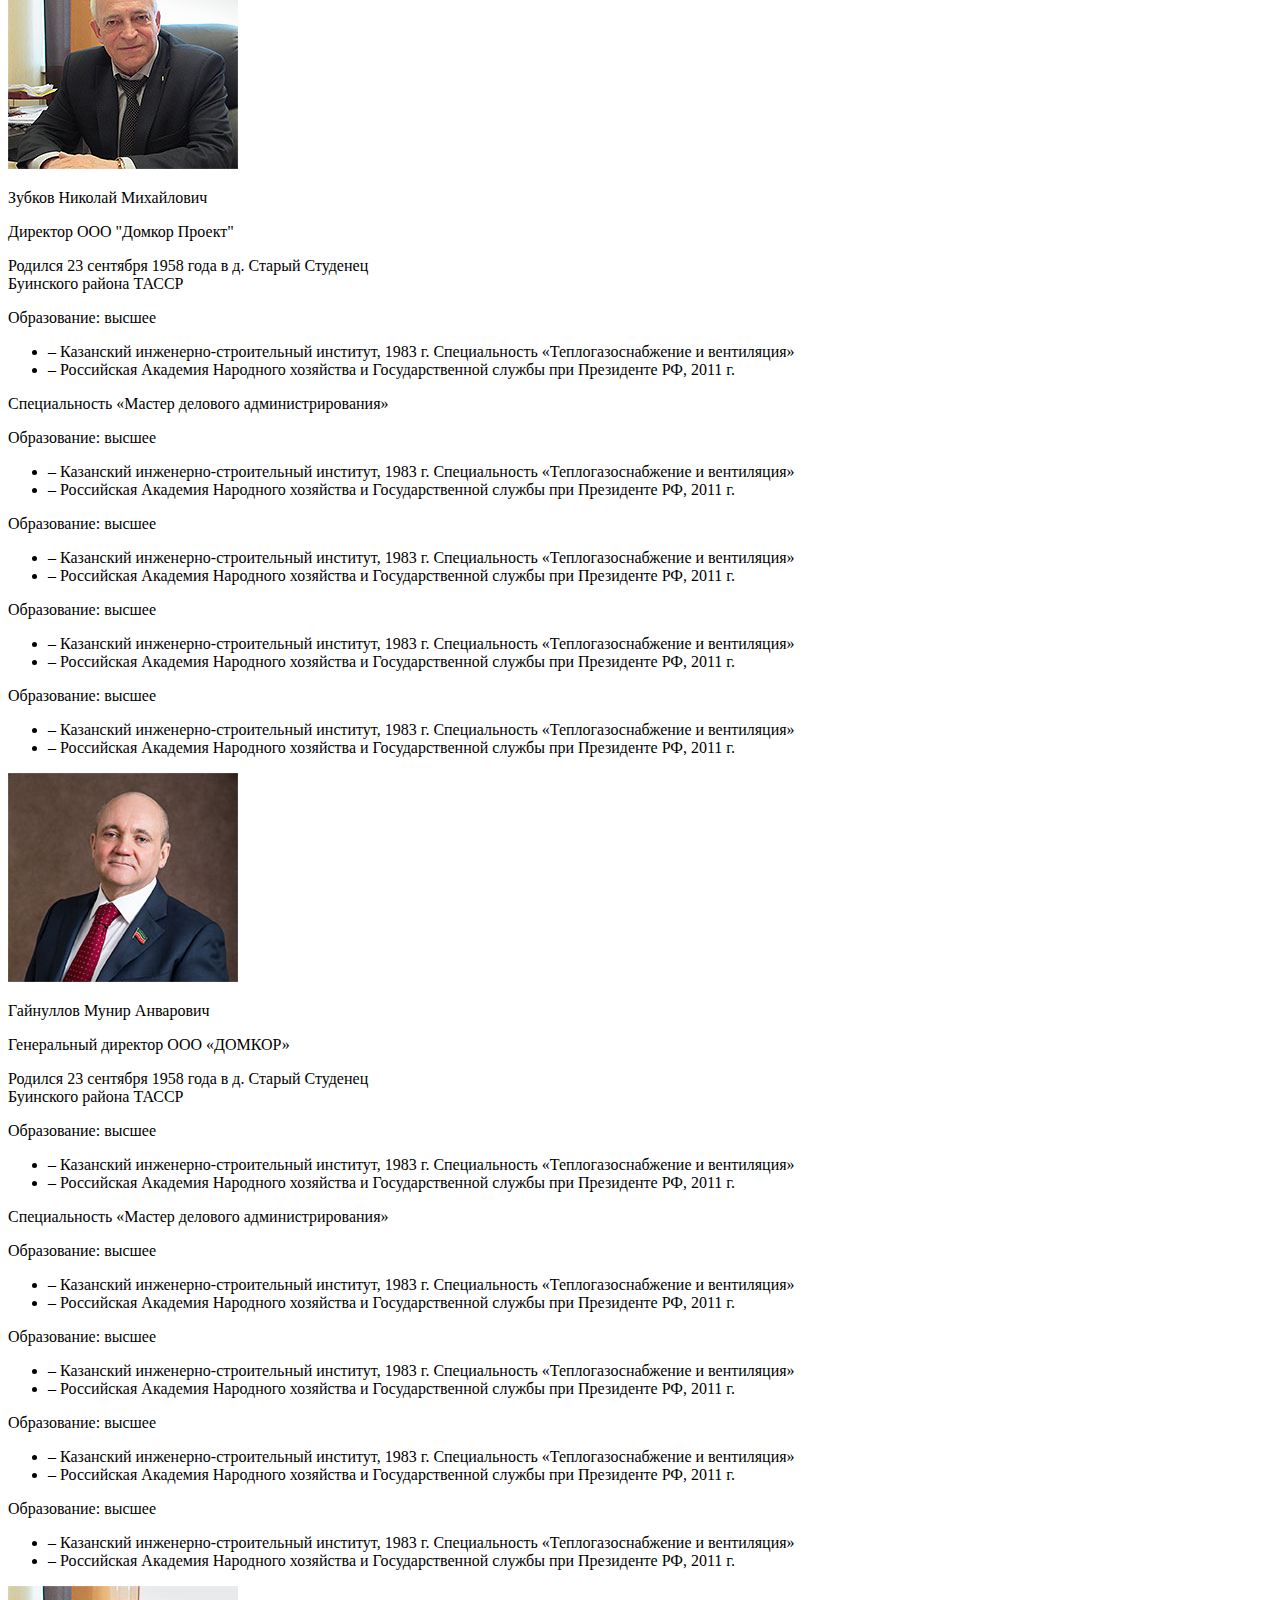
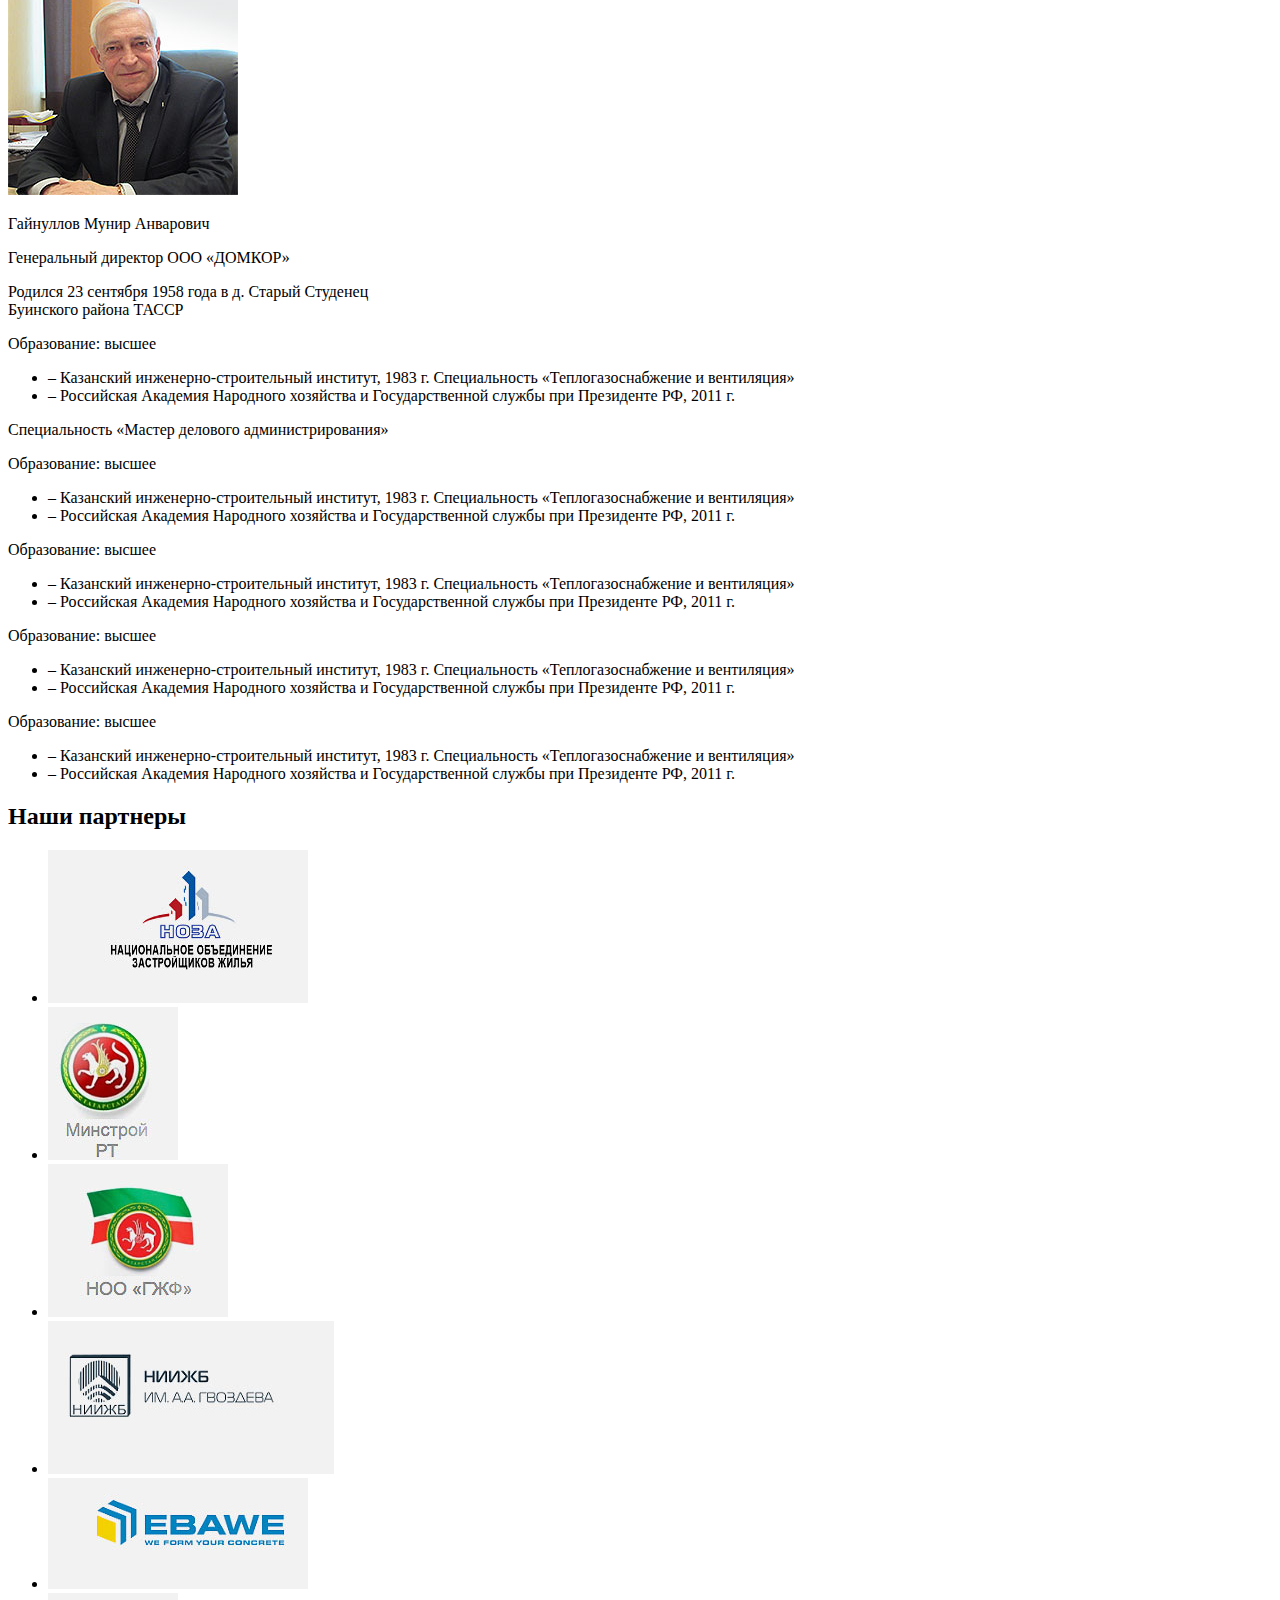
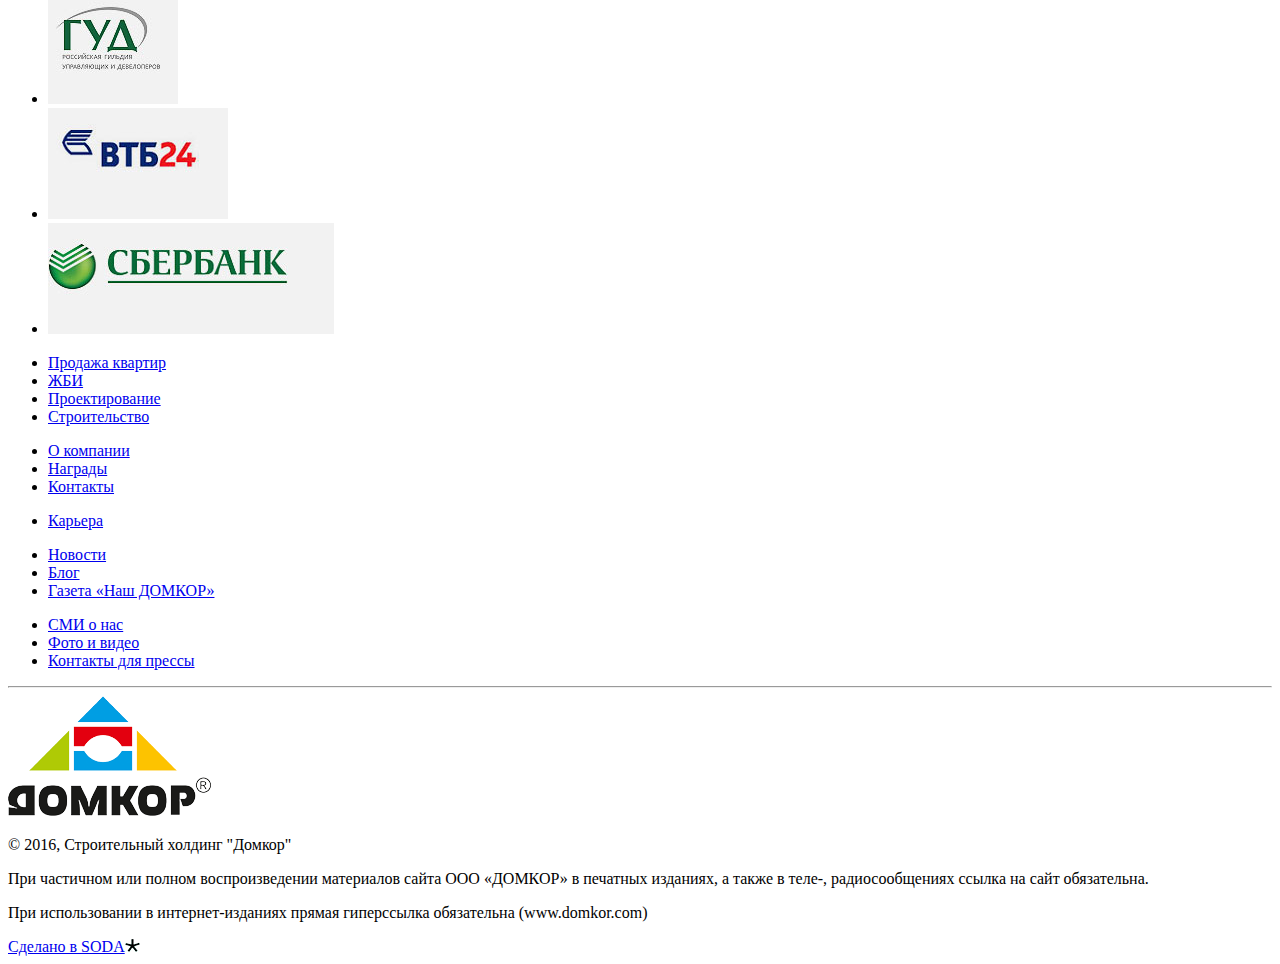
==== commit 1d8ee694: "banner change" ====
--- a/company.html
+++ b/company.html
@@ -139,15 +139,9 @@
 		
 	</div>
 
-	<section class="video">
+	<section class="project-banner banner-empty">
 		<div class="container">
-
-			<div class="video__wrapper">
-				<span class="video__overlay video__toggle"></span>
-      			<iframe data-src="https://www.youtube.com/embed/hXciNkUfZlE" src="" frameborder="0" allowfullscreen></iframe>				
-				<img src="img/career_video.jpg" alt="">
-				
-			</div>
+			<h2>Ценим прошлое, <br>работаем с настоящим, <br>проектируем будущее</h2>				
 		</div>
 	</section>
 
